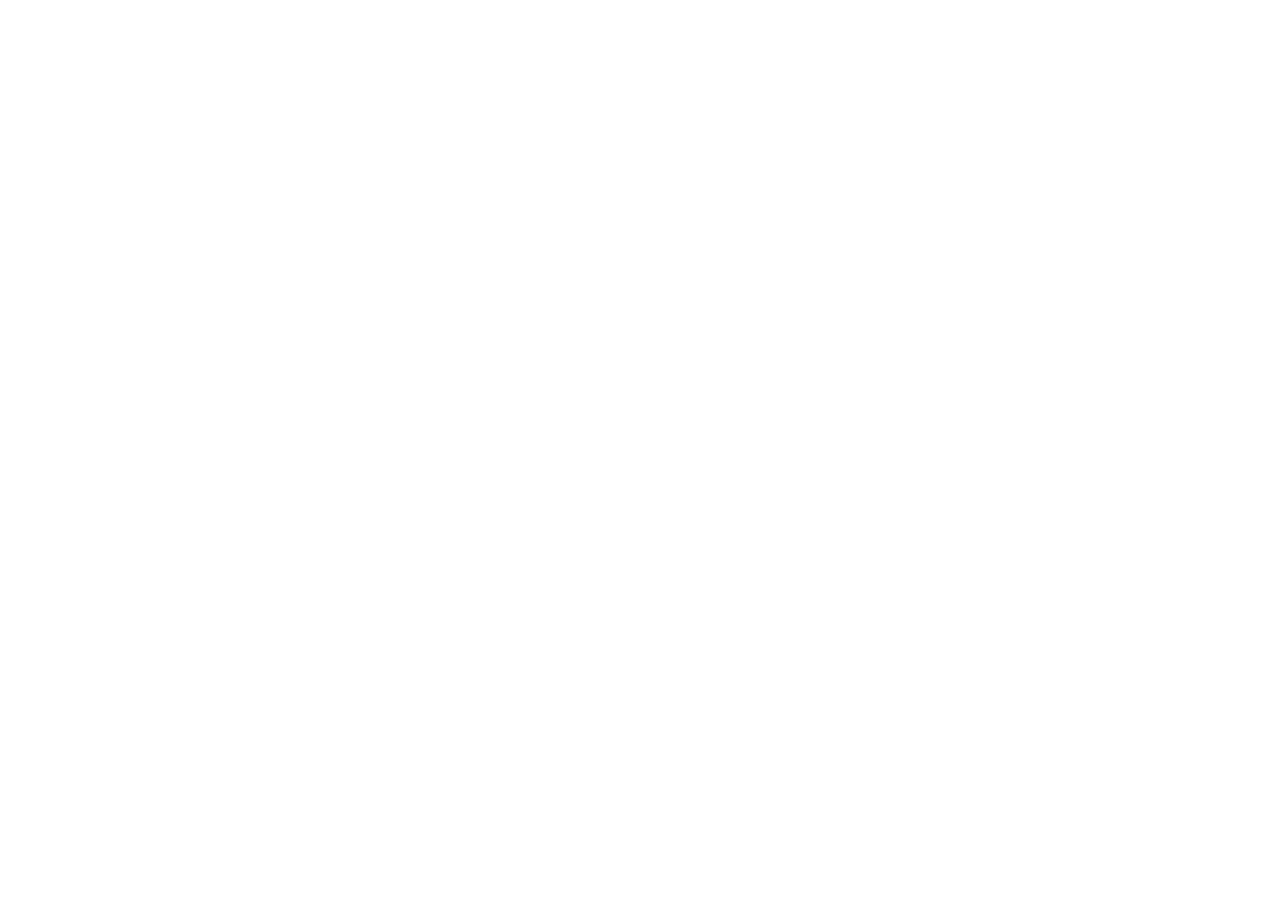
==== demo-preview/index.html @ 765f4ca0 "constructor: preview is the demo app itself with client data" ====
<!doctype html>
<html lang="ru">
  <head>
    <meta charset="UTF-8" />
    <meta name="viewport" content="width=device-width, initial-scale=1.0, viewport-fit=cover" />
    <meta name="theme-color" content="#f5e6d0" />
    <meta name="description" content="Онлайн-запись в салон красоты «Алиса» — услуги, цены и свободные слоты прямо с телефона." />
    <title>Алиса — салон красоты в Калуге · Онлайн-запись</title>
    <meta property="og:type" content="website" />
    <meta property="og:site_name" content="Алиса — салон красоты" />
    <meta property="og:title" content="Алиса — салон красоты в Калуге" />
    <meta property="og:description" content="Онлайн-запись прямо с телефона: услуги, цены и свободные слоты." />
    <meta property="og:image" content="https://beauty.clientslab.ru/og.jpg" />
    <meta property="og:image:width" content="1200" />
    <meta property="og:image:height" content="630" />
    <meta property="og:url" content="https://beauty.clientslab.ru/" />
    <meta name="twitter:card" content="summary_large_image" />
    <link rel="icon" type="image/png" href="/demo-preview/icon-512.png" />
    <link rel="apple-touch-icon" href="/demo-preview/icon-512.png" />
    <link rel="preconnect" href="https://fonts.googleapis.com" />
    <link rel="preconnect" href="https://fonts.gstatic.com" crossorigin />
    <link
      href="https://fonts.googleapis.com/css2?family=Inter:wght@400;500;600;700;800&family=JetBrains+Mono:wght@500;600&display=swap"
      rel="stylesheet"
    />
    <script type="module" crossorigin src="/demo-preview/assets/index-CuEymnKn.js"></script>
    <link rel="stylesheet" crossorigin href="/demo-preview/assets/index-CPeMVoyh.css">
  </head>
  <body>
    <div id="root"></div>
  </body>
</html>
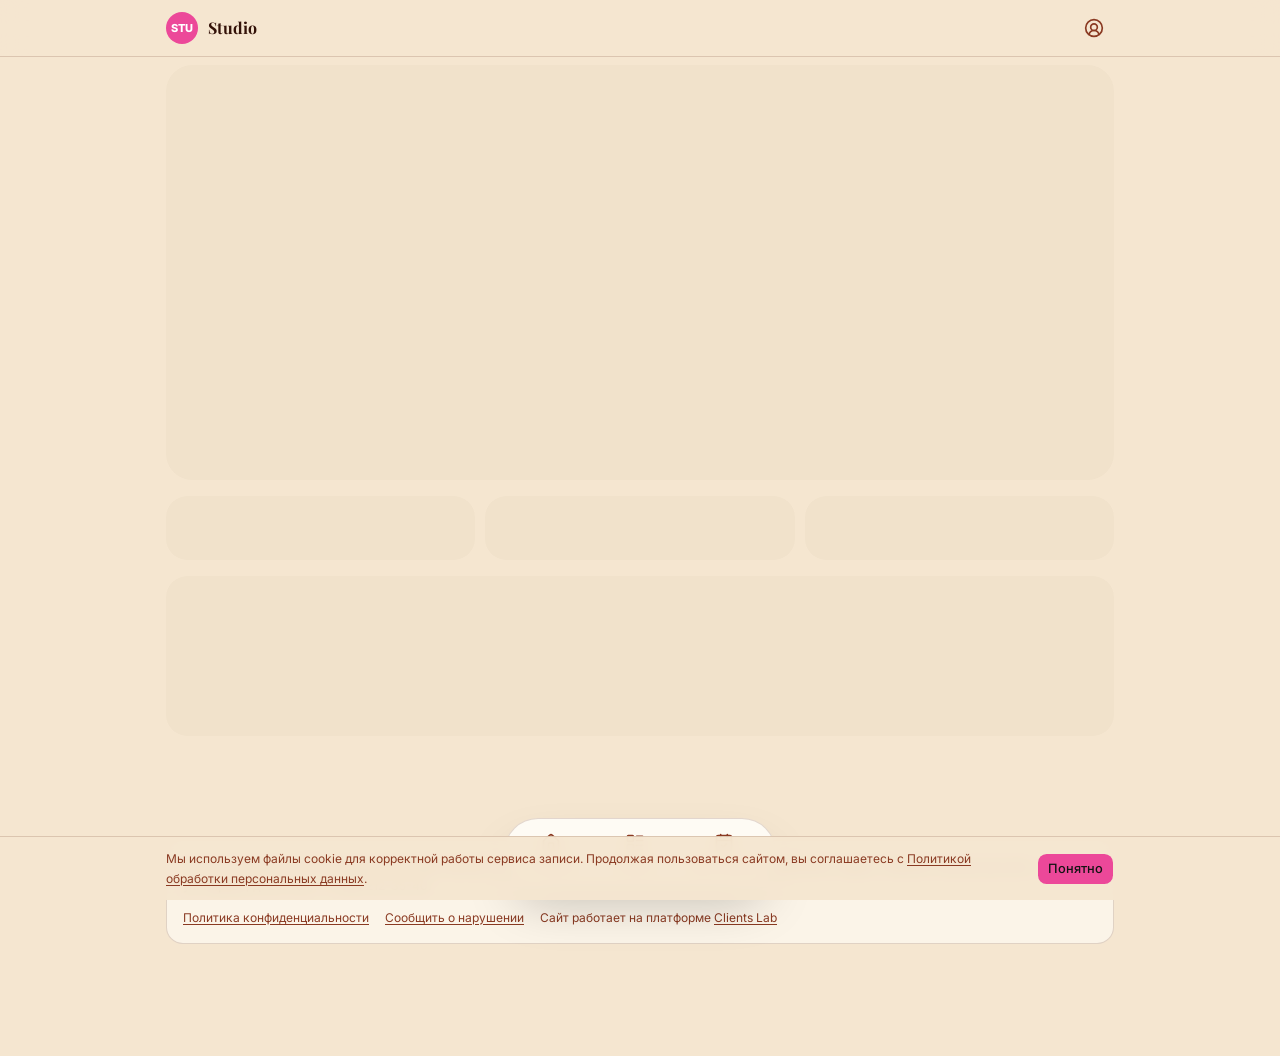
==== commit 00ee65d9: "demo preview: per-specialty copy and placeholder photos" ====
--- a/demo-preview/index.html
+++ b/demo-preview/index.html
@@ -23,7 +23,7 @@
       href="https://fonts.googleapis.com/css2?family=Inter:wght@400;500;600;700;800&family=JetBrains+Mono:wght@500;600&display=swap"
       rel="stylesheet"
     />
-    <script type="module" crossorigin src="/demo-preview/assets/index-CuEymnKn.js"></script>
+    <script type="module" crossorigin src="/demo-preview/assets/index-oTfKFsv4.js"></script>
     <link rel="stylesheet" crossorigin href="/demo-preview/assets/index-CPeMVoyh.css">
   </head>
   <body>
--- a/demo-preview/assets/index-CPeMVoyh.css
+++ b/demo-preview/assets/index-CPeMVoyh.css
@@ -0,0 +1 @@
+@layer properties{@supports (((-webkit-hyphens:none)) and (not (margin-trim:inline))) or ((-moz-orient:inline) and (not (color:rgb(from red r g b)))){:root,:host{--shimmer-angle:20deg}*,:before,:after,::backdrop{--tw-translate-x:0;--tw-translate-y:0;--tw-translate-z:0;--tw-rotate-x:initial;--tw-rotate-y:initial;--tw-rotate-z:initial;--tw-skew-x:initial;--tw-skew-y:initial;--tw-border-style:solid;--tw-gradient-position:initial;--tw-gradient-from:#0000;--tw-gradient-via:#0000;--tw-gradient-to:#0000;--tw-gradient-stops:initial;--tw-gradient-via-stops:initial;--tw-gradient-from-position:0%;--tw-gradient-via-position:50%;--tw-gradient-to-position:100%;--tw-leading:initial;--tw-font-weight:initial;--tw-tracking:initial;--tw-ordinal:initial;--tw-slashed-zero:initial;--tw-numeric-figure:initial;--tw-numeric-spacing:initial;--tw-numeric-fraction:initial;--tw-shadow:0 0 #0000;--tw-shadow-color:initial;--tw-shadow-alpha:100%;--tw-inset-shadow:0 0 #0000;--tw-inset-shadow-color:initial;--tw-inset-shadow-alpha:100%;--tw-ring-color:initial;--tw-ring-shadow:0 0 #0000;--tw-inset-ring-color:initial;--tw-inset-ring-shadow:0 0 #0000;--tw-ring-inset:initial;--tw-ring-offset-width:0px;--tw-ring-offset-color:#fff;--tw-ring-offset-shadow:0 0 #0000;--tw-outline-style:solid;--tw-blur:initial;--tw-brightness:initial;--tw-contrast:initial;--tw-grayscale:initial;--tw-hue-rotate:initial;--tw-invert:initial;--tw-opacity:initial;--tw-saturate:initial;--tw-sepia:initial;--tw-drop-shadow:initial;--tw-drop-shadow-color:initial;--tw-drop-shadow-alpha:100%;--tw-drop-shadow-size:initial;--tw-backdrop-blur:initial;--tw-backdrop-brightness:initial;--tw-backdrop-contrast:initial;--tw-backdrop-grayscale:initial;--tw-backdrop-hue-rotate:initial;--tw-backdrop-invert:initial;--tw-backdrop-opacity:initial;--tw-backdrop-saturate:initial;--tw-backdrop-sepia:initial;--tw-duration:initial;--tw-ease:initial;--tw-content:"";--tw-animation-delay:0s;--tw-animation-direction:normal;--tw-animation-duration:initial;--tw-animation-fill-mode:none;--tw-animation-iteration-count:1;--tw-enter-blur:0;--tw-enter-opacity:1;--tw-enter-rotate:0;--tw-enter-scale:1;--tw-enter-translate-x:0;--tw-enter-translate-y:0;--tw-exit-blur:0;--tw-exit-opacity:1;--tw-exit-rotate:0;--tw-exit-scale:1;--tw-exit-translate-x:0;--tw-exit-translate-y:0;--scroll-fade-t:0px;--scroll-fade-b:0px;--scroll-fade-s:0px;--scroll-fade-e:0px;--scroll-fade-mask:initial;--shimmer-image:initial;--shimmer-text-fill:initial}}}@layer theme{:root,:host{--font-mono:"JetBrains Mono", ui-monospace, "Cascadia Mono", monospace;--color-emerald-400:oklch(76.5% .177 163.223);--color-emerald-500:oklch(69.6% .17 162.48);--color-black:#000;--color-white:#fff;--spacing:.25rem;--container-xs:20rem;--container-sm:24rem;--container-lg:32rem;--text-xs:.75rem;--text-xs--line-height:calc(1 / .75);--text-sm:.875rem;--text-sm--line-height:calc(1.25 / .875);--text-base:1rem;--text-base--line-height: 1.5 ;--text-lg:1.125rem;--text-lg--line-height:calc(1.75 / 1.125);--text-2xl:1.5rem;--text-2xl--line-height:calc(2 / 1.5);--text-3xl:1.875rem;--text-3xl--line-height: 1.2 ;--font-weight-medium:500;--font-weight-semibold:600;--font-weight-bold:700;--font-weight-extrabold:800;--tracking-tight:-.025em;--tracking-wide:.025em;--leading-snug:1.375;--leading-relaxed:1.625;--radius-md:calc(var(--radius) * .8);--animate-spin:spin 1s linear infinite;--animate-pulse:pulse 2s cubic-bezier(.4, 0, .6, 1) infinite;--blur-xs:4px;--blur-md:12px;--blur-xl:24px;--default-transition-duration:.15s;--default-transition-timing-function:cubic-bezier(.4, 0, .2, 1);--default-font-family:"Inter Variable", ui-sans-serif, system-ui, -apple-system, sans-serif;--default-mono-font-family:"JetBrains Mono", ui-monospace, "Cascadia Mono", monospace;--color-popover:var(--popover)}}@layer base{*,:after,:before,::backdrop{box-sizing:border-box;border:0 solid;margin:0;padding:0}::file-selector-button{box-sizing:border-box;border:0 solid;margin:0;padding:0}html,:host{-webkit-text-size-adjust:100%;tab-size:4;line-height:1.5;font-family:var(--default-font-family,-apple-system, BlinkMacSystemFont, "Segoe UI", Roboto, "Helvetica Neue", "Noto Sans", Arial, sans-serif, "Apple Color Emoji", "Segoe UI Emoji", "Segoe UI Symbol", "Noto Color Emoji");font-feature-settings:var(--default-font-feature-settings,normal);font-variation-settings:var(--default-font-variation-settings,normal);-webkit-tap-highlight-color:transparent}hr{height:0;color:inherit;border-top-width:1px}abbr:where([title]){-webkit-text-decoration:underline dotted;text-decoration:underline dotted}h1,h2,h3,h4,h5,h6{font-size:inherit;font-weight:inherit}a{color:inherit;-webkit-text-decoration:inherit;text-decoration:inherit}b,strong{font-weight:bolder}code,kbd,samp,pre{font-family:var(--default-mono-font-family,ui-monospace, SFMono-Regular, Menlo, Monaco, Consolas, "Liberation Mono", "Courier New", monospace);font-feature-settings:var(--default-mono-font-feature-settings,normal);font-variation-settings:var(--default-mono-font-variation-settings,normal);font-size:1em}small{font-size:80%}sub,sup{vertical-align:baseline;font-size:75%;line-height:0;position:relative}sub{bottom:-.25em}sup{top:-.5em}table{text-indent:0;border-color:inherit;border-collapse:collapse}:-moz-focusring:where(:not(iframe)){outline:auto}progress{vertical-align:baseline}summary{display:list-item}ol,ul,menu{list-style:none}img,svg,video,canvas,audio,iframe,embed,object{vertical-align:middle;display:block}img,video{max-width:100%;height:auto}button,input,select,optgroup,textarea{font:inherit;font-feature-settings:inherit;font-variation-settings:inherit;letter-spacing:inherit;color:inherit;opacity:1;background-color:#0000;border-radius:0}::file-selector-button{font:inherit;font-feature-settings:inherit;font-variation-settings:inherit;letter-spacing:inherit;color:inherit;opacity:1;background-color:#0000;border-radius:0}:where(select:is([multiple],[size])) optgroup{font-weight:bolder}:where(select:is([multiple],[size])) optgroup option{padding-inline-start:20px}::file-selector-button{margin-inline-end:4px}::placeholder{opacity:1}@supports (not ((-webkit-appearance:-apple-pay-button))) or (contain-intrinsic-size:1px){::placeholder{color:currentColor}@supports (color:color-mix(in lab,red,red)){::placeholder{color:color-mix(in oklab,currentcolor 50%,transparent)}}}textarea{resize:vertical}::-webkit-search-decoration{-webkit-appearance:none}::-webkit-date-and-time-value{min-height:1lh;text-align:inherit}::-webkit-datetime-edit{display:inline-flex}::-webkit-datetime-edit-fields-wrapper{padding:0}::-webkit-datetime-edit{padding-block:0}::-webkit-datetime-edit-year-field{padding-block:0}::-webkit-datetime-edit-month-field{padding-block:0}::-webkit-datetime-edit-day-field{padding-block:0}::-webkit-datetime-edit-hour-field{padding-block:0}::-webkit-datetime-edit-minute-field{padding-block:0}::-webkit-datetime-edit-second-field{padding-block:0}::-webkit-datetime-edit-millisecond-field{padding-block:0}::-webkit-datetime-edit-meridiem-field{padding-block:0}::-webkit-calendar-picker-indicator{line-height:1}:-moz-ui-invalid{box-shadow:none}button,input:where([type=button],[type=reset],[type=submit]){appearance:button}::file-selector-button{appearance:button}::-webkit-inner-spin-button{height:auto}::-webkit-outer-spin-button{height:auto}[hidden]:where(:not([hidden=until-found])){display:none!important}*{border-color:var(--border);outline-color:var(--ring)}@supports (color:color-mix(in lab,red,red)){*{outline-color:color-mix(in oklab,var(--ring) 50%,transparent)}}html{color-scheme:light;scroll-behavior:smooth;font-family:Inter Variable,ui-sans-serif,system-ui,-apple-system,sans-serif}body{background-color:var(--background);color:var(--foreground);-webkit-font-smoothing:antialiased;-moz-osx-font-smoothing:grayscale}h1,h2,h3{font-family:Playfair Display,Georgia,serif}::selection{background:var(--primary)}@supports (color:color-mix(in lab,red,red)){::selection{background:color-mix(in oklab,var(--primary) 45%,transparent)}}}@layer components;@layer utilities{.\@container\/card-header{container:card-header/inline-size}.\@container{container-type:inline-size}.pointer-events-auto{pointer-events:auto}.pointer-events-none{pointer-events:none}.collapse{visibility:collapse}.invisible{visibility:hidden}.visible{visibility:visible}.sr-only{clip-path:inset(50%);white-space:nowrap;border-width:0;width:1px;height:1px;margin:-1px;padding:0;position:absolute;overflow:hidden}.not-sr-only{clip-path:none;white-space:normal;width:auto;height:auto;margin:0;padding:0;position:static;overflow:visible}.absolute{position:absolute}.fixed{position:fixed}.relative{position:relative}.static{position:static}.sticky{position:sticky}.inset-0{inset:0}.inset-x-0{inset-inline:0}.inset-x-4{inset-inline:calc(var(--spacing) * 4)}.top-0{top:0}.top-1\/2{top:50%}.top-2{top:calc(var(--spacing) * 2)}.right-2{right:calc(var(--spacing) * 2)}.bottom-0{bottom:0}.bottom-4{bottom:calc(var(--spacing) * 4)}.left-1\/2{left:50%}.isolate{isolation:isolate}.z-10{z-index:10}.z-40{z-index:40}.z-50{z-index:50}.col-span-2{grid-column:span 2/span 2}.col-start-2{grid-column-start:2}.row-span-2{grid-row:span 2/span 2}.row-start-1{grid-row-start:1}.container{width:100%}@media(min-width:40rem){.container{max-width:40rem}}@media(min-width:48rem){.container{max-width:48rem}}@media(min-width:64rem){.container{max-width:64rem}}@media(min-width:80rem){.container{max-width:80rem}}@media(min-width:96rem){.container{max-width:96rem}}.m-\(--drawer-inset\,0px\){margin:var(--drawer-inset,0px)}.-mx-1{margin-inline:calc(var(--spacing) * -1)}.-mx-4{margin-inline:calc(var(--spacing) * -4)}.mx-auto{margin-inline:auto}.my-1{margin-block:var(--spacing)}.mt-0\.5{margin-top:calc(var(--spacing) * .5)}.mt-1{margin-top:var(--spacing)}.mt-1\.5{margin-top:calc(var(--spacing) * 1.5)}.mt-2{margin-top:calc(var(--spacing) * 2)}.mt-2\.5{margin-top:calc(var(--spacing) * 2.5)}.mt-3{margin-top:calc(var(--spacing) * 3)}.mt-4{margin-top:calc(var(--spacing) * 4)}.mt-5{margin-top:calc(var(--spacing) * 5)}.mt-6{margin-top:calc(var(--spacing) * 6)}.mt-8{margin-top:calc(var(--spacing) * 8)}.mt-10{margin-top:calc(var(--spacing) * 10)}.mt-auto{margin-top:auto}.-mb-4{margin-bottom:calc(var(--spacing) * -4)}.mb-1\.5{margin-bottom:calc(var(--spacing) * 1.5)}.mb-3{margin-bottom:calc(var(--spacing) * 3)}.mb-4{margin-bottom:calc(var(--spacing) * 4)}.mb-5{margin-bottom:calc(var(--spacing) * 5)}.block{display:block}.contents{display:contents}.flex{display:flex}.flow-root{display:flow-root}.grid{display:grid}.hidden{display:none}.hidden\!{display:none!important}.inline{display:inline}.inline-block{display:inline-block}.inline-flex{display:inline-flex}.table{display:table}.table-caption{display:table-caption}.table-cell{display:table-cell}.table-column{display:table-column}.table-column-group{display:table-column-group}.table-footer-group{display:table-footer-group}.table-header-group{display:table-header-group}.table-row{display:table-row}.field-sizing-content{field-sizing:content}.aspect-\[4\/3\]{aspect-ratio:4/3}.aspect-\[16\/10\]{aspect-ratio:16/10}.size-1\.5{width:calc(var(--spacing) * 1.5);height:calc(var(--spacing) * 1.5)}.size-3{width:calc(var(--spacing) * 3);height:calc(var(--spacing) * 3)}.size-3\.5{width:calc(var(--spacing) * 3.5);height:calc(var(--spacing) * 3.5)}.size-4{width:calc(var(--spacing) * 4);height:calc(var(--spacing) * 4)}.size-4\.5{width:calc(var(--spacing) * 4.5);height:calc(var(--spacing) * 4.5)}.size-5{width:calc(var(--spacing) * 5);height:calc(var(--spacing) * 5)}.size-6{width:calc(var(--spacing) * 6);height:calc(var(--spacing) * 6)}.size-8{width:calc(var(--spacing) * 8);height:calc(var(--spacing) * 8)}.size-10{width:calc(var(--spacing) * 10);height:calc(var(--spacing) * 10)}.size-12{width:calc(var(--spacing) * 12);height:calc(var(--spacing) * 12)}.size-14{width:calc(var(--spacing) * 14);height:calc(var(--spacing) * 14)}.h-\(--drawer-content-height\){height:var(--drawer-content-height)}.h-1{height:var(--spacing)}.h-3\.5{height:calc(var(--spacing) * 3.5)}.h-5{height:calc(var(--spacing) * 5)}.h-6{height:calc(var(--spacing) * 6)}.h-8{height:calc(var(--spacing) * 8)}.h-10{height:calc(var(--spacing) * 10)}.h-12{height:calc(var(--spacing) * 12)}.h-14{height:calc(var(--spacing) * 14)}.h-16{height:calc(var(--spacing) * 16)}.h-24{height:calc(var(--spacing) * 24)}.h-40{height:calc(var(--spacing) * 40)}.h-64{height:calc(var(--spacing) * 64)}.h-\[calc\(100\%-1px\)\]{height:calc(100% - 1px)}.h-px{height:1px}.max-h-\(--available-height\){max-height:var(--available-height)}.max-h-\(--drawer-content-max-height\,none\){max-height:var(--drawer-content-max-height,none)}.min-h-0{min-height:0}.min-h-16{min-height:calc(var(--spacing) * 16)}.min-h-dvh{min-height:100dvh}.w-\(--anchor-width\){width:var(--anchor-width)}.w-\(--drawer-content-width\,auto\){width:var(--drawer-content-width,auto)}.w-3\/4{width:75%}.w-28{width:calc(var(--spacing) * 28)}.w-fit{width:fit-content}.w-full{width:100%}.max-w-\[560px\]{max-width:560px}.max-w-\[760px\]{max-width:760px}.max-w-\[980px\]{max-width:980px}.max-w-\[1280px\]{max-width:1280px}.max-w-\[calc\(100\%-2rem\)\]{max-width:calc(100% - 2rem)}.max-w-lg{max-width:var(--container-lg)}.max-w-sm{max-width:var(--container-sm)}.max-w-xs{max-width:var(--container-xs)}.min-w-0{min-width:0}.min-w-14{min-width:calc(var(--spacing) * 14)}.min-w-20{min-width:calc(var(--spacing) * 20)}.min-w-36{min-width:calc(var(--spacing) * 36)}.min-w-40{min-width:calc(var(--spacing) * 40)}.flex-1{flex:1}.shrink-0{flex-shrink:0}.origin-\(--transform-origin\){transform-origin:var(--transform-origin)}.-translate-x-1\/2{--tw-translate-x: -50% ;translate:var(--tw-translate-x) var(--tw-translate-y)}.-translate-y-1\/2{--tw-translate-y: -50% ;translate:var(--tw-translate-x) var(--tw-translate-y)}.transform{transform:var(--tw-rotate-x,) var(--tw-rotate-y,) var(--tw-rotate-z,) var(--tw-skew-x,) var(--tw-skew-y,)}.transform\!{transform:var(--tw-rotate-x,) var(--tw-rotate-y,) var(--tw-rotate-z,) var(--tw-skew-x,) var(--tw-skew-y,)!important}.transform-\[translate3d\(var\(--translate-x\,0px\)\,var\(--translate-y\,0px\)\,0\)_scale\(var\(--stack-scale\)\)\]{transform:translate3d(var(--translate-x,0px),var(--translate-y,0px),0) scale(var(--stack-scale))}.animate-pulse{animation:var(--animate-pulse)}.animate-spin{animation:var(--animate-spin)}.cursor-default{cursor:default}.cursor-grab{cursor:grab}.cursor-not-allowed{cursor:not-allowed}.cursor-pointer{cursor:pointer}.resize{resize:both}.scroll-my-1{scroll-margin-block:var(--spacing)}.\[scrollbar-width\:none\]{scrollbar-width:none}.auto-rows-min{grid-auto-rows:min-content}.grid-cols-2{grid-template-columns:repeat(2,minmax(0,1fr))}.grid-cols-3{grid-template-columns:repeat(3,minmax(0,1fr))}.grid-cols-4{grid-template-columns:repeat(4,minmax(0,1fr))}.flex-col{flex-direction:column}.flex-col-reverse{flex-direction:column-reverse}.flex-wrap{flex-wrap:wrap}.place-items-center{place-items:center}.items-center{align-items:center}.items-end{align-items:flex-end}.items-start{align-items:flex-start}.justify-between{justify-content:space-between}.justify-center{justify-content:center}.gap-\(--card-spacing\){gap:var(--card-spacing)}.gap-0\.5{gap:calc(var(--spacing) * .5)}.gap-1{gap:var(--spacing)}.gap-1\.5{gap:calc(var(--spacing) * 1.5)}.gap-2{gap:calc(var(--spacing) * 2)}.gap-2\.5{gap:calc(var(--spacing) * 2.5)}.gap-3{gap:calc(var(--spacing) * 3)}.gap-3\.5{gap:calc(var(--spacing) * 3.5)}.gap-4{gap:calc(var(--spacing) * 4)}.gap-5{gap:calc(var(--spacing) * 5)}.gap-6{gap:calc(var(--spacing) * 6)}.gap-x-4{column-gap:calc(var(--spacing) * 4)}.gap-y-2{row-gap:calc(var(--spacing) * 2)}.self-start{align-self:flex-start}.justify-self-end{justify-self:flex-end}.truncate{text-overflow:ellipsis;white-space:nowrap;overflow:hidden}.overflow-hidden{overflow:hidden}.overflow-x-auto{overflow-x:auto}.overflow-x-hidden{overflow-x:hidden}.overflow-y-auto{overflow-y:auto}.overscroll-contain{overscroll-behavior:contain}.rounded-2xl{border-radius:calc(var(--radius) * 1.8)}.rounded-3xl{border-radius:calc(var(--radius) * 2.2)}.rounded-4xl{border-radius:calc(var(--radius) * 2.6)}.rounded-\[inherit\]{border-radius:inherit}.rounded-\[min\(var\(--radius-md\)\,10px\)\]{border-radius:min(var(--radius-md),10px)}.rounded-\[min\(var\(--radius-md\)\,12px\)\]{border-radius:min(var(--radius-md),12px)}.rounded-full{border-radius:3.40282e38px}.rounded-lg{border-radius:var(--radius)}.rounded-md{border-radius:calc(var(--radius) * .8)}.rounded-none{border-radius:0}.rounded-xl{border-radius:calc(var(--radius) * 1.4)}.rounded-t-2xl{border-top-left-radius:calc(var(--radius) * 1.8);border-top-right-radius:calc(var(--radius) * 1.8)}.rounded-t-xl{border-top-left-radius:calc(var(--radius) * 1.4);border-top-right-radius:calc(var(--radius) * 1.4)}.rounded-b-xl{border-bottom-right-radius:calc(var(--radius) * 1.4);border-bottom-left-radius:calc(var(--radius) * 1.4)}.border{border-style:var(--tw-border-style);border-width:1px}.border-t{border-top-style:var(--tw-border-style);border-top-width:1px}.border-b{border-bottom-style:var(--tw-border-style);border-bottom-width:1px}.border-dashed{--tw-border-style:dashed;border-style:dashed}.border-border,.border-border\/60{border-color:var(--border)}@supports (color:color-mix(in lab,red,red)){.border-border\/60{border-color:color-mix(in oklab,var(--border) 60%,transparent)}}.border-destructive\/40{border-color:var(--destructive)}@supports (color:color-mix(in lab,red,red)){.border-destructive\/40{border-color:color-mix(in oklab,var(--destructive) 40%,transparent)}}.border-input{border-color:var(--input)}.border-primary,.border-primary\/30{border-color:var(--primary)}@supports (color:color-mix(in lab,red,red)){.border-primary\/30{border-color:color-mix(in oklab,var(--primary) 30%,transparent)}}.border-transparent{border-color:#0000}.bg-\[\#050505\]{background-color:#050505}.bg-background,.bg-background\/85{background-color:var(--background)}@supports (color:color-mix(in lab,red,red)){.bg-background\/85{background-color:color-mix(in oklab,var(--background) 85%,transparent)}}.bg-background\/95{background-color:var(--background)}@supports (color:color-mix(in lab,red,red)){.bg-background\/95{background-color:color-mix(in oklab,var(--background) 95%,transparent)}}.bg-black\/10{background-color:#0000001a}@supports (color:color-mix(in lab,red,red)){.bg-black\/10{background-color:color-mix(in oklab,var(--color-black) 10%,transparent)}}.bg-black\/50{background-color:#00000080}@supports (color:color-mix(in lab,red,red)){.bg-black\/50{background-color:color-mix(in oklab,var(--color-black) 50%,transparent)}}.bg-border{background-color:var(--border)}.bg-card,.bg-card\/60{background-color:var(--card)}@supports (color:color-mix(in lab,red,red)){.bg-card\/60{background-color:color-mix(in oklab,var(--card) 60%,transparent)}}.bg-destructive\/10{background-color:var(--destructive)}@supports (color:color-mix(in lab,red,red)){.bg-destructive\/10{background-color:color-mix(in oklab,var(--destructive) 10%,transparent)}}.bg-destructive\/15{background-color:var(--destructive)}@supports (color:color-mix(in lab,red,red)){.bg-destructive\/15{background-color:color-mix(in oklab,var(--destructive) 15%,transparent)}}.bg-emerald-500\/15{background-color:#00bb7f26}@supports (color:color-mix(in lab,red,red)){.bg-emerald-500\/15{background-color:color-mix(in oklab,var(--color-emerald-500) 15%,transparent)}}.bg-muted,.bg-muted\/50{background-color:var(--muted)}@supports (color:color-mix(in lab,red,red)){.bg-muted\/50{background-color:color-mix(in oklab,var(--muted) 50%,transparent)}}.bg-popover,.bg-popover\/90{background-color:var(--popover)}@supports (color:color-mix(in lab,red,red)){.bg-popover\/90{background-color:color-mix(in oklab,var(--popover) 90%,transparent)}}.bg-primary,.bg-primary\/10{background-color:var(--primary)}@supports (color:color-mix(in lab,red,red)){.bg-primary\/10{background-color:color-mix(in oklab,var(--primary) 10%,transparent)}}.bg-primary\/15{background-color:var(--primary)}@supports (color:color-mix(in lab,red,red)){.bg-primary\/15{background-color:color-mix(in oklab,var(--primary) 15%,transparent)}}.bg-secondary{background-color:var(--secondary)}.bg-transparent{background-color:#0000}.bg-gradient-to-br{--tw-gradient-position:to bottom right in oklab;background-image:linear-gradient(var(--tw-gradient-stops))}.from-\[\#ecdcc2\]{--tw-gradient-from:#ecdcc2;--tw-gradient-stops:var(--tw-gradient-via-stops,var(--tw-gradient-position), var(--tw-gradient-from) var(--tw-gradient-from-position), var(--tw-gradient-to) var(--tw-gradient-to-position))}.via-\[\#e7d3b4\]{--tw-gradient-via:#e7d3b4;--tw-gradient-via-stops:var(--tw-gradient-position), var(--tw-gradient-from) var(--tw-gradient-from-position), var(--tw-gradient-via) var(--tw-gradient-via-position), var(--tw-gradient-to) var(--tw-gradient-to-position);--tw-gradient-stops:var(--tw-gradient-via-stops)}.to-\[\#e2ccb0\]{--tw-gradient-to:#e2ccb0;--tw-gradient-stops:var(--tw-gradient-via-stops,var(--tw-gradient-position), var(--tw-gradient-from) var(--tw-gradient-from-position), var(--tw-gradient-to) var(--tw-gradient-to-position))}.bg-clip-padding{background-clip:padding-box}.object-cover{object-fit:cover}.p-\(--card-spacing\){padding:var(--card-spacing)}.p-1{padding:var(--spacing)}.p-1\.5{padding:calc(var(--spacing) * 1.5)}.p-3{padding:calc(var(--spacing) * 3)}.p-4{padding:calc(var(--spacing) * 4)}.p-5{padding:calc(var(--spacing) * 5)}.p-6{padding:calc(var(--spacing) * 6)}.p-8{padding:calc(var(--spacing) * 8)}.p-\[3px\]{padding:3px}.px-\(--card-spacing\){padding-inline:var(--card-spacing)}.px-1\.5{padding-inline:calc(var(--spacing) * 1.5)}.px-2{padding-inline:calc(var(--spacing) * 2)}.px-2\.5{padding-inline:calc(var(--spacing) * 2.5)}.px-3{padding-inline:calc(var(--spacing) * 3)}.px-4{padding-inline:calc(var(--spacing) * 4)}.px-5{padding-inline:calc(var(--spacing) * 5)}.py-\(--card-spacing\){padding-block:var(--card-spacing)}.py-0\.5{padding-block:calc(var(--spacing) * .5)}.py-1{padding-block:var(--spacing)}.py-1\.5{padding-block:calc(var(--spacing) * 1.5)}.py-2{padding-block:calc(var(--spacing) * 2)}.py-2\.5{padding-block:calc(var(--spacing) * 2.5)}.py-3{padding-block:calc(var(--spacing) * 3)}.py-4{padding-block:calc(var(--spacing) * 4)}.py-6{padding-block:calc(var(--spacing) * 6)}.py-8{padding-block:calc(var(--spacing) * 8)}.py-24{padding-block:calc(var(--spacing) * 24)}.pt-0{padding-top:0}.pt-1{padding-top:var(--spacing)}.pt-2{padding-top:calc(var(--spacing) * 2)}.pt-2\.5{padding-top:calc(var(--spacing) * 2.5)}.pt-3{padding-top:calc(var(--spacing) * 3)}.pt-4{padding-top:calc(var(--spacing) * 4)}.pr-2{padding-right:calc(var(--spacing) * 2)}.pr-8{padding-right:calc(var(--spacing) * 8)}.pb-0{padding-bottom:0}.pb-1{padding-bottom:var(--spacing)}.pb-2{padding-bottom:calc(var(--spacing) * 2)}.pb-8{padding-bottom:calc(var(--spacing) * 8)}.pb-16{padding-bottom:calc(var(--spacing) * 16)}.pb-28{padding-bottom:calc(var(--spacing) * 28)}.pb-\[max\(0\.75rem\,env\(safe-area-inset-bottom\)\)\]{padding-bottom:max(.75rem,env(safe-area-inset-bottom))}.pb-\[max\(1rem\,env\(safe-area-inset-bottom\)\)\]{padding-bottom:max(1rem,env(safe-area-inset-bottom))}.pl-1\.5{padding-left:calc(var(--spacing) * 1.5)}.pl-2\.5{padding-left:calc(var(--spacing) * 2.5)}.text-center{text-align:center}.text-left{text-align:left}.text-right{text-align:right}.font-heading{font-family:Playfair Display,Georgia,serif}.text-2xl{font-size:var(--text-2xl);line-height:var(--tw-leading,var(--text-2xl--line-height))}.text-3xl{font-size:var(--text-3xl);line-height:var(--tw-leading,var(--text-3xl--line-height))}.text-base{font-size:var(--text-base);line-height:var(--tw-leading,var(--text-base--line-height))}.text-lg{font-size:var(--text-lg);line-height:var(--tw-leading,var(--text-lg--line-height))}.text-sm{font-size:var(--text-sm);line-height:var(--tw-leading,var(--text-sm--line-height))}.text-xs{font-size:var(--text-xs);line-height:var(--tw-leading,var(--text-xs--line-height))}.text-\[0\.8rem\]{font-size:.8rem}.text-\[11px\]{font-size:11px}.leading-\[1\.12\]{--tw-leading:1.12;line-height:1.12}.leading-none{--tw-leading:1;line-height:1}.leading-relaxed{--tw-leading:var(--leading-relaxed);line-height:var(--leading-relaxed)}.leading-snug{--tw-leading:var(--leading-snug);line-height:var(--leading-snug)}.font-bold{--tw-font-weight:var(--font-weight-bold);font-weight:var(--font-weight-bold)}.font-extrabold{--tw-font-weight:var(--font-weight-extrabold);font-weight:var(--font-weight-extrabold)}.font-medium{--tw-font-weight:var(--font-weight-medium);font-weight:var(--font-weight-medium)}.font-semibold{--tw-font-weight:var(--font-weight-semibold);font-weight:var(--font-weight-semibold)}.tracking-tight{--tw-tracking:var(--tracking-tight);letter-spacing:var(--tracking-tight)}.tracking-wide{--tw-tracking:var(--tracking-wide);letter-spacing:var(--tracking-wide)}.text-balance{text-wrap:balance}.whitespace-nowrap{white-space:nowrap}.text-card-foreground{color:var(--card-foreground)}.text-destructive{color:var(--destructive)}.text-emerald-400{color:var(--color-emerald-400)}.text-foreground,.text-foreground\/60{color:var(--foreground)}@supports (color:color-mix(in lab,red,red)){.text-foreground\/60{color:color-mix(in oklab,var(--foreground) 60%,transparent)}}.text-muted-foreground{color:var(--muted-foreground)}.text-popover-foreground{color:var(--popover-foreground)}.text-primary{color:var(--primary)}.text-primary-foreground{color:var(--primary-foreground)}.text-secondary-foreground{color:var(--secondary-foreground)}.text-white{color:var(--color-white)}.capitalize{text-transform:capitalize}.lowercase{text-transform:lowercase}.normal-case{text-transform:none}.uppercase{text-transform:uppercase}.italic{font-style:italic}.diagonal-fractions{--tw-numeric-fraction:diagonal-fractions;font-variant-numeric:var(--tw-ordinal,) var(--tw-slashed-zero,) var(--tw-numeric-figure,) var(--tw-numeric-spacing,) var(--tw-numeric-fraction,)}.lining-nums{--tw-numeric-figure:lining-nums;font-variant-numeric:var(--tw-ordinal,) var(--tw-slashed-zero,) var(--tw-numeric-figure,) var(--tw-numeric-spacing,) var(--tw-numeric-fraction,)}.proportional-nums{--tw-numeric-spacing:proportional-nums;font-variant-numeric:var(--tw-ordinal,) var(--tw-slashed-zero,) var(--tw-numeric-figure,) var(--tw-numeric-spacing,) var(--tw-numeric-fraction,)}.line-through{text-decoration-line:line-through}.no-underline{text-decoration-line:none}.underline{text-decoration-line:underline}.underline-offset-2{text-underline-offset:2px}.underline-offset-4{text-underline-offset:4px}.antialiased{-webkit-font-smoothing:antialiased;-moz-osx-font-smoothing:grayscale}.accent-primary{accent-color:var(--primary)}.opacity-50{opacity:.5}.opacity-80{opacity:.8}.opacity-\[max\(var\(--drawer-overlay-min-opacity\,0\)\,calc\(1-var\(--drawer-swipe-progress\)\)\)\]{opacity:max(var(--drawer-overlay-min-opacity,0),calc(1 - var(--drawer-swipe-progress)))}.shadow{--tw-shadow:0 1px 3px 0 var(--tw-shadow-color,#0000001a), 0 1px 2px -1px var(--tw-shadow-color,#0000001a);box-shadow:var(--tw-inset-shadow),var(--tw-inset-ring-shadow),var(--tw-ring-offset-shadow),var(--tw-ring-shadow),var(--tw-shadow)}.shadow-2xl{--tw-shadow:0 25px 50px -12px var(--tw-shadow-color,#00000040);box-shadow:var(--tw-inset-shadow),var(--tw-inset-ring-shadow),var(--tw-ring-offset-shadow),var(--tw-ring-shadow),var(--tw-shadow)}.shadow-md{--tw-shadow:0 4px 6px -1px var(--tw-shadow-color,#0000001a), 0 2px 4px -2px var(--tw-shadow-color,#0000001a);box-shadow:var(--tw-inset-shadow),var(--tw-inset-ring-shadow),var(--tw-ring-offset-shadow),var(--tw-ring-shadow),var(--tw-shadow)}.ring-0{--tw-ring-shadow:var(--tw-ring-inset,) 0 0 0 calc(0px + var(--tw-ring-offset-width)) var(--tw-ring-color,currentcolor);box-shadow:var(--tw-inset-shadow),var(--tw-inset-ring-shadow),var(--tw-ring-offset-shadow),var(--tw-ring-shadow),var(--tw-shadow)}.ring-1{--tw-ring-shadow:var(--tw-ring-inset,) 0 0 0 calc(1px + var(--tw-ring-offset-width)) var(--tw-ring-color,currentcolor);box-shadow:var(--tw-inset-shadow),var(--tw-inset-ring-shadow),var(--tw-ring-offset-shadow),var(--tw-ring-shadow),var(--tw-shadow)}.ring-foreground\/10{--tw-ring-color:var(--foreground)}@supports (color:color-mix(in lab,red,red)){.ring-foreground\/10{--tw-ring-color:color-mix(in oklab, var(--foreground) 10%, transparent)}}.outline-hidden{--tw-outline-style:none;outline-style:none}@media(forced-colors:active){.outline-hidden{outline-offset:2px;outline:2px solid #0000}}.outline{outline-style:var(--tw-outline-style);outline-width:1px}.blur{--tw-blur:blur(8px);filter:var(--tw-blur,) var(--tw-brightness,) var(--tw-contrast,) var(--tw-grayscale,) var(--tw-hue-rotate,) var(--tw-invert,) var(--tw-saturate,) var(--tw-sepia,) var(--tw-drop-shadow,)}.filter{filter:var(--tw-blur,) var(--tw-brightness,) var(--tw-contrast,) var(--tw-grayscale,) var(--tw-hue-rotate,) var(--tw-invert,) var(--tw-saturate,) var(--tw-sepia,) var(--tw-drop-shadow,)}.filter\!{filter:var(--tw-blur,) var(--tw-brightness,) var(--tw-contrast,) var(--tw-grayscale,) var(--tw-hue-rotate,) var(--tw-invert,) var(--tw-saturate,) var(--tw-sepia,) var(--tw-drop-shadow,)!important}.backdrop-blur{--tw-backdrop-blur:blur(8px);-webkit-backdrop-filter:var(--tw-backdrop-blur,) var(--tw-backdrop-brightness,) var(--tw-backdrop-contrast,) var(--tw-backdrop-grayscale,) var(--tw-backdrop-hue-rotate,) var(--tw-backdrop-invert,) var(--tw-backdrop-opacity,) var(--tw-backdrop-saturate,) var(--tw-backdrop-sepia,);backdrop-filter:var(--tw-backdrop-blur,) var(--tw-backdrop-brightness,) var(--tw-backdrop-contrast,) var(--tw-backdrop-grayscale,) var(--tw-backdrop-hue-rotate,) var(--tw-backdrop-invert,) var(--tw-backdrop-opacity,) var(--tw-backdrop-saturate,) var(--tw-backdrop-sepia,)}.backdrop-blur-md{--tw-backdrop-blur:blur(var(--blur-md));-webkit-backdrop-filter:var(--tw-backdrop-blur,) var(--tw-backdrop-brightness,) var(--tw-backdrop-contrast,) var(--tw-backdrop-grayscale,) var(--tw-backdrop-hue-rotate,) var(--tw-backdrop-invert,) var(--tw-backdrop-opacity,) var(--tw-backdrop-saturate,) var(--tw-backdrop-sepia,);backdrop-filter:var(--tw-backdrop-blur,) var(--tw-backdrop-brightness,) var(--tw-backdrop-contrast,) var(--tw-backdrop-grayscale,) var(--tw-backdrop-hue-rotate,) var(--tw-backdrop-invert,) var(--tw-backdrop-opacity,) var(--tw-backdrop-saturate,) var(--tw-backdrop-sepia,)}.backdrop-blur-xl{--tw-backdrop-blur:blur(var(--blur-xl));-webkit-backdrop-filter:var(--tw-backdrop-blur,) var(--tw-backdrop-brightness,) var(--tw-backdrop-contrast,) var(--tw-backdrop-grayscale,) var(--tw-backdrop-hue-rotate,) var(--tw-backdrop-invert,) var(--tw-backdrop-opacity,) var(--tw-backdrop-saturate,) var(--tw-backdrop-sepia,);backdrop-filter:var(--tw-backdrop-blur,) var(--tw-backdrop-brightness,) var(--tw-backdrop-contrast,) var(--tw-backdrop-grayscale,) var(--tw-backdrop-hue-rotate,) var(--tw-backdrop-invert,) var(--tw-backdrop-opacity,) var(--tw-backdrop-saturate,) var(--tw-backdrop-sepia,)}.transition{transition-property:color,background-color,border-color,outline-color,text-decoration-color,fill,stroke,--tw-gradient-from,--tw-gradient-via,--tw-gradient-to,opacity,box-shadow,transform,translate,scale,rotate,filter,-webkit-backdrop-filter,backdrop-filter,display,content-visibility,overlay,pointer-events;transition-timing-function:var(--tw-ease,var(--default-transition-timing-function));transition-duration:var(--tw-duration,var(--default-transition-duration))}.transition-\[transform\,height\,opacity\,filter\]{transition-property:transform,height,opacity,filter;transition-timing-function:var(--tw-ease,var(--default-transition-timing-function));transition-duration:var(--tw-duration,var(--default-transition-duration))}.transition-all{transition-property:all;transition-timing-function:var(--tw-ease,var(--default-transition-timing-function));transition-duration:var(--tw-duration,var(--default-transition-duration))}.transition-colors{transition-property:color,background-color,border-color,outline-color,text-decoration-color,fill,stroke,--tw-gradient-from,--tw-gradient-via,--tw-gradient-to;transition-timing-function:var(--tw-ease,var(--default-transition-timing-function));transition-duration:var(--tw-duration,var(--default-transition-duration))}.transition-opacity{transition-property:opacity;transition-timing-function:var(--tw-ease,var(--default-transition-timing-function));transition-duration:var(--tw-duration,var(--default-transition-duration))}.transition-transform{transition-property:transform,translate,scale,rotate;transition-timing-function:var(--tw-ease,var(--default-transition-timing-function));transition-duration:var(--tw-duration,var(--default-transition-duration))}.duration-100{--tw-duration:.1s;transition-duration:.1s}.duration-200{--tw-duration:.2s;transition-duration:.2s}.duration-300{--tw-duration:.3s;transition-duration:.3s}.duration-450{--tw-duration:.45s;transition-duration:.45s}.ease-\[cubic-bezier\(0\.22\,1\,0\.36\,1\)\]{--tw-ease:cubic-bezier(.22,1,.36,1);transition-timing-function:cubic-bezier(.22,1,.36,1)}.ease-\[cubic-bezier\(0\.32\,0\.72\,0\,1\)\]{--tw-ease:cubic-bezier(.32,.72,0,1);transition-timing-function:cubic-bezier(.32,.72,0,1)}.ease-\[cubic-bezier\(0\.45\,1\.005\,0\,1\.005\)\]{--tw-ease:cubic-bezier(.45,1.005,0,1.005);transition-timing-function:cubic-bezier(.45,1.005,0,1.005)}.will-change-transform{will-change:transform}.outline-none{--tw-outline-style:none;outline-style:none}.select-none{-webkit-user-select:none;user-select:none}.select-text{-webkit-user-select:text;user-select:text}.\[--bleed\:3rem\]{--bleed:3rem}.\[--card-spacing\:--spacing\(4\)\]{--card-spacing:calc(var(--spacing) * 4)}.\[--drawer-content-height\:var\(--drawer-height\,auto\)\]{--drawer-content-height:var(--drawer-height,auto)}.\[--peek\:1rem\]{--peek:1rem}.\[--stack-height\:var\(--drawer-frontmost-height\,var\(--drawer-height\,0px\)\)\]{--stack-height:var(--drawer-frontmost-height,var(--drawer-height,0px))}.\[--stack-peek-offset\:max\(0px\,calc\(\(var\(--nested-drawers\)-var\(--stack-progress\)\)\*var\(--peek\)\)\)\]{--stack-peek-offset:max(0px, calc((var(--nested-drawers) - var(--stack-progress)) * var(--peek)))}.\[--stack-progress\:clamp\(0\,var\(--drawer-swipe-progress\)\,1\)\]{--stack-progress:clamp(0, var(--drawer-swipe-progress), 1)}.\[--stack-scale-base\:max\(0\,calc\(1-\(var\(--nested-drawers\)\*var\(--stack-step\)\)\)\)\]{--stack-scale-base:max(0, calc(1 - (var(--nested-drawers) * var(--stack-step))))}.\[--stack-scale\:clamp\(0\,calc\(var\(--stack-scale-base\)\+\(var\(--stack-step\)\*var\(--stack-progress\)\)\)\,1\)\]{--stack-scale:clamp(0, calc(var(--stack-scale-base) + (var(--stack-step) * var(--stack-progress))), 1)}.\[--stack-shrink\:calc\(1-var\(--stack-scale\)\)\]{--stack-shrink:calc(1 - var(--stack-scale))}.\[--stack-step\:0\.05\]{--stack-step:.05}.\[interpolate-size\:allow-keywords\]{interpolate-size:allow-keywords}.paused{animation-play-state:paused}.running{animation-play-state:running}.zoom-in{--tw-enter-scale:0}@media(hover:hover){.group-hover\:scale-\[1\.03\]:is(:where(.group):hover *){scale:1.03}}.group-has-\[\:focus-visible\]\/field-label\:border-transparent:is(:where(.group\/field-label):has(:focus-visible) *){border-color:#0000}.group-has-\[\:focus-visible\]\/field-label\:ring-0:is(:where(.group\/field-label):has(:focus-visible) *){--tw-ring-shadow:var(--tw-ring-inset,) 0 0 0 calc(0px + var(--tw-ring-offset-width)) var(--tw-ring-color,currentcolor);box-shadow:var(--tw-inset-shadow),var(--tw-inset-ring-shadow),var(--tw-ring-offset-shadow),var(--tw-ring-shadow),var(--tw-shadow)}.group-data-nested-drawer-open\/drawer-popup\:opacity-0:is(:where(.group\/drawer-popup)[data-nested-drawer-open] *){opacity:0}.group-data-nested-drawer-swiping\/drawer-popup\:opacity-100:is(:where(.group\/drawer-popup)[data-nested-drawer-swiping] *){opacity:1}.group-data-swiping\/drawer-popup\:select-none:is(:where(.group\/drawer-popup)[data-swiping] *){-webkit-user-select:none;user-select:none}.group-data-\[disabled\=true\]\:pointer-events-none:is(:where(.group)[data-disabled=true] *){pointer-events:none}.group-data-\[disabled\=true\]\:opacity-50:is(:where(.group)[data-disabled=true] *){opacity:.5}.group-data-\[size\=default\]\/switch\:size-4:is(:where(.group\/switch)[data-size=default] *){width:calc(var(--spacing) * 4);height:calc(var(--spacing) * 4)}.group-data-\[size\=sm\]\/card\:text-sm:is(:where(.group\/card)[data-size=sm] *){font-size:var(--text-sm);line-height:var(--tw-leading,var(--text-sm--line-height))}.group-data-\[size\=sm\]\/switch\:size-3:is(:where(.group\/switch)[data-size=sm] *){width:calc(var(--spacing) * 3);height:calc(var(--spacing) * 3)}.group-data-\[swipe-axis\=x\]\/drawer-popup\:h-full:is(:where(.group\/drawer-popup)[data-swipe-axis=x] *){height:100%}.group-data-\[swipe-axis\=x\]\/drawer-popup\:w-3:is(:where(.group\/drawer-popup)[data-swipe-axis=x] *){width:calc(var(--spacing) * 3)}.group-data-\[swipe-axis\=x\]\/drawer-popup\:items-center:is(:where(.group\/drawer-popup)[data-swipe-axis=x] *){align-items:center}.group-data-\[swipe-axis\=y\]\/drawer-popup\:h-3:is(:where(.group\/drawer-popup)[data-swipe-axis=y] *){height:calc(var(--spacing) * 3)}.group-data-\[swipe-axis\=y\]\/drawer-popup\:w-full:is(:where(.group\/drawer-popup)[data-swipe-axis=y] *){width:100%}.group-data-\[swipe-axis\=y\]\/drawer-popup\:justify-center:is(:where(.group\/drawer-popup)[data-swipe-axis=y] *){justify-content:center}.group-data-\[swipe-axis\=y\]\/drawer-popup\:text-center:is(:where(.group\/drawer-popup)[data-swipe-axis=y] *){text-align:center}.group-data-\[swipe-direction\=down\]\/drawer-popup\:items-end:is(:where(.group\/drawer-popup)[data-swipe-direction=down] *){align-items:flex-end}.group-data-\[swipe-direction\=left\]\/drawer-popup\:order-last:is(:where(.group\/drawer-popup)[data-swipe-direction=left] *){order:9999}.group-data-\[swipe-direction\=left\]\/drawer-popup\:justify-start:is(:where(.group\/drawer-popup)[data-swipe-direction=left] *){justify-content:flex-start}.group-data-\[swipe-direction\=right\]\/drawer-popup\:justify-end:is(:where(.group\/drawer-popup)[data-swipe-direction=right] *){justify-content:flex-end}.group-data-\[swipe-direction\=up\]\/drawer-popup\:order-last:is(:where(.group\/drawer-popup)[data-swipe-direction=up] *){order:9999}.group-data-\[swipe-direction\=up\]\/drawer-popup\:items-start:is(:where(.group\/drawer-popup)[data-swipe-direction=up] *){align-items:flex-start}.group-data-\[variant\=line\]\/tabs-list\:bg-transparent:is(:where(.group\/tabs-list)[data-variant=line] *){background-color:#0000}.group-data-horizontal\/tabs\:h-8:is(:where(.group\/tabs):where([data-orientation=horizontal]) *){height:calc(var(--spacing) * 8)}.group-data-vertical\/tabs\:h-fit:is(:where(.group\/tabs):where([data-orientation=vertical]) *){height:fit-content}.group-data-vertical\/tabs\:w-full:is(:where(.group\/tabs):where([data-orientation=vertical]) *){width:100%}.group-data-vertical\/tabs\:flex-col:is(:where(.group\/tabs):where([data-orientation=vertical]) *){flex-direction:column}.group-data-vertical\/tabs\:justify-start:is(:where(.group\/tabs):where([data-orientation=vertical]) *){justify-content:flex-start}.peer-disabled\:cursor-not-allowed:is(:where(.peer):disabled~*){cursor:not-allowed}.peer-disabled\:opacity-50:is(:where(.peer):disabled~*){opacity:.5}.file\:inline-flex::file-selector-button{display:inline-flex}.file\:h-6::file-selector-button{height:calc(var(--spacing) * 6)}.file\:border-0::file-selector-button{border-style:var(--tw-border-style);border-width:0}.file\:bg-transparent::file-selector-button{background-color:#0000}.file\:text-sm::file-selector-button{font-size:var(--text-sm);line-height:var(--tw-leading,var(--text-sm--line-height))}.file\:font-medium::file-selector-button{--tw-font-weight:var(--font-weight-medium);font-weight:var(--font-weight-medium)}.file\:text-foreground::file-selector-button{color:var(--foreground)}.placeholder\:text-muted-foreground::placeholder{color:var(--muted-foreground)}.after\:pointer-events-none:after{content:var(--tw-content);pointer-events:none}.after\:absolute:after{content:var(--tw-content);position:absolute}.after\:-inset-x-3:after{content:var(--tw-content);inset-inline:calc(var(--spacing) * -3)}.after\:-inset-y-2:after{content:var(--tw-content);inset-block:calc(var(--spacing) * -2)}.after\:block:after{content:var(--tw-content);display:block}.after\:shrink-0:after{content:var(--tw-content);flex-shrink:0}.after\:rounded-full:after{content:var(--tw-content);border-radius:3.40282e38px}.after\:bg-\(--drawer-bleed-background\,var\(--color-popover\)\):after{content:var(--tw-content);background-color:var(--drawer-bleed-background,var(--color-popover))}.after\:bg-foreground:after{content:var(--tw-content);background-color:var(--foreground)}.after\:bg-muted:after{content:var(--tw-content);background-color:var(--muted)}.after\:opacity-0:after{content:var(--tw-content);opacity:0}.after\:transition-opacity:after{content:var(--tw-content);transition-property:opacity;transition-timing-function:var(--tw-ease,var(--default-transition-timing-function));transition-duration:var(--tw-duration,var(--default-transition-duration))}.group-data-\[swipe-axis\=x\]\/drawer-popup\:after\:h-24:is(:where(.group\/drawer-popup)[data-swipe-axis=x] *):after{content:var(--tw-content);height:calc(var(--spacing) * 24)}.group-data-\[swipe-axis\=x\]\/drawer-popup\:after\:w-1:is(:where(.group\/drawer-popup)[data-swipe-axis=x] *):after{content:var(--tw-content);width:var(--spacing)}.group-data-\[swipe-axis\=y\]\/drawer-popup\:after\:h-1:is(:where(.group\/drawer-popup)[data-swipe-axis=y] *):after{content:var(--tw-content);height:var(--spacing)}.group-data-\[swipe-axis\=y\]\/drawer-popup\:after\:w-24:is(:where(.group\/drawer-popup)[data-swipe-axis=y] *):after{content:var(--tw-content);width:calc(var(--spacing) * 24)}.group-data-horizontal\/tabs\:after\:inset-x-0:is(:where(.group\/tabs):where([data-orientation=horizontal]) *):after{content:var(--tw-content);inset-inline:0}.group-data-horizontal\/tabs\:after\:bottom-\[-5px\]:is(:where(.group\/tabs):where([data-orientation=horizontal]) *):after{content:var(--tw-content);bottom:-5px}.group-data-horizontal\/tabs\:after\:h-0\.5:is(:where(.group\/tabs):where([data-orientation=horizontal]) *):after{content:var(--tw-content);height:calc(var(--spacing) * .5)}.group-data-vertical\/tabs\:after\:inset-y-0:is(:where(.group\/tabs):where([data-orientation=vertical]) *):after{content:var(--tw-content);inset-block:0}.group-data-vertical\/tabs\:after\:-right-1:is(:where(.group\/tabs):where([data-orientation=vertical]) *):after{content:var(--tw-content);right:calc(var(--spacing) * -1)}.group-data-vertical\/tabs\:after\:w-0\.5:is(:where(.group\/tabs):where([data-orientation=vertical]) *):after{content:var(--tw-content);width:calc(var(--spacing) * .5)}@media(hover:hover){.hover\:-translate-y-0\.5:hover{--tw-translate-y:calc(var(--spacing) * -.5);translate:var(--tw-translate-x) var(--tw-translate-y)}.hover\:border-ring\/60:hover{border-color:var(--ring)}@supports (color:color-mix(in lab,red,red)){.hover\:border-ring\/60:hover{border-color:color-mix(in oklab,var(--ring) 60%,transparent)}}.hover\:bg-\[color-mix\(in_oklch\,var\(--secondary\)\,var\(--foreground\)_5\%\)\]:hover{background-color:var(--secondary)}@supports (color:color-mix(in lab,red,red)){.hover\:bg-\[color-mix\(in_oklch\,var\(--secondary\)\,var\(--foreground\)_5\%\)\]:hover{background-color:color-mix(in oklch,var(--secondary),var(--foreground) 5%)}}.hover\:bg-destructive\/20:hover{background-color:var(--destructive)}@supports (color:color-mix(in lab,red,red)){.hover\:bg-destructive\/20:hover{background-color:color-mix(in oklab,var(--destructive) 20%,transparent)}}.hover\:bg-muted:hover{background-color:var(--muted)}.hover\:bg-primary\/80:hover{background-color:var(--primary)}@supports (color:color-mix(in lab,red,red)){.hover\:bg-primary\/80:hover{background-color:color-mix(in oklab,var(--primary) 80%,transparent)}}.hover\:text-destructive:hover{color:var(--destructive)}.hover\:text-foreground:hover{color:var(--foreground)}.hover\:text-muted-foreground:hover{color:var(--muted-foreground)}.hover\:underline:hover{text-decoration-line:underline}}.focus\:bg-accent:focus{background-color:var(--accent)}.focus\:text-accent-foreground:focus,:is(.not-data-\[variant\=destructive\]\:focus\:\*\*\:text-accent-foreground:not([data-variant=destructive]):focus *){color:var(--accent-foreground)}.focus-visible\:border-destructive\/40:focus-visible{border-color:var(--destructive)}@supports (color:color-mix(in lab,red,red)){.focus-visible\:border-destructive\/40:focus-visible{border-color:color-mix(in oklab,var(--destructive) 40%,transparent)}}.focus-visible\:border-ring:focus-visible{border-color:var(--ring)}.focus-visible\:ring-3:focus-visible,.focus-visible\:ring-\[3px\]:focus-visible{--tw-ring-shadow:var(--tw-ring-inset,) 0 0 0 calc(3px + var(--tw-ring-offset-width)) var(--tw-ring-color,currentcolor);box-shadow:var(--tw-inset-shadow),var(--tw-inset-ring-shadow),var(--tw-ring-offset-shadow),var(--tw-ring-shadow),var(--tw-shadow)}.focus-visible\:ring-destructive\/20:focus-visible{--tw-ring-color:var(--destructive)}@supports (color:color-mix(in lab,red,red)){.focus-visible\:ring-destructive\/20:focus-visible{--tw-ring-color:color-mix(in oklab, var(--destructive) 20%, transparent)}}.focus-visible\:ring-ring\/50:focus-visible{--tw-ring-color:var(--ring)}@supports (color:color-mix(in lab,red,red)){.focus-visible\:ring-ring\/50:focus-visible{--tw-ring-color:color-mix(in oklab, var(--ring) 50%, transparent)}}.focus-visible\:outline-1:focus-visible{outline-style:var(--tw-outline-style);outline-width:1px}.focus-visible\:outline-ring:focus-visible{outline-color:var(--ring)}.active\:cursor-grabbing:active{cursor:grabbing}.active\:not-aria-\[haspopup\]\:translate-y-px:active:not([aria-haspopup]){--tw-translate-y:1px;translate:var(--tw-translate-x) var(--tw-translate-y)}.disabled\:pointer-events-none:disabled{pointer-events:none}.disabled\:cursor-not-allowed:disabled{cursor:not-allowed}.disabled\:bg-input\/50:disabled{background-color:var(--input)}@supports (color:color-mix(in lab,red,red)){.disabled\:bg-input\/50:disabled{background-color:color-mix(in oklab,var(--input) 50%,transparent)}}.disabled\:opacity-50:disabled{opacity:.5}:where([data-slot=button-group]) .in-data-\[slot\=button-group\]\:rounded-lg{border-radius:var(--radius)}.has-data-\[icon\=inline-end\]\:pr-1:has([data-icon=inline-end]){padding-right:var(--spacing)}.has-data-\[icon\=inline-end\]\:pr-1\.5:has([data-icon=inline-end]){padding-right:calc(var(--spacing) * 1.5)}.has-data-\[icon\=inline-end\]\:pr-3:has([data-icon=inline-end]){padding-right:calc(var(--spacing) * 3)}.has-data-\[icon\=inline-end\]\:pr-4:has([data-icon=inline-end]){padding-right:calc(var(--spacing) * 4)}.has-data-\[icon\=inline-start\]\:pl-1:has([data-icon=inline-start]){padding-left:var(--spacing)}.has-data-\[icon\=inline-start\]\:pl-1\.5:has([data-icon=inline-start]){padding-left:calc(var(--spacing) * 1.5)}.has-data-\[icon\=inline-start\]\:pl-3:has([data-icon=inline-start]){padding-left:calc(var(--spacing) * 3)}.has-data-\[icon\=inline-start\]\:pl-4:has([data-icon=inline-start]){padding-left:calc(var(--spacing) * 4)}.has-data-\[slot\=card-action\]\:grid-cols-\[1fr_auto\]:has([data-slot=card-action]){grid-template-columns:1fr auto}.has-data-\[slot\=card-description\]\:grid-rows-\[auto_auto\]:has([data-slot=card-description]){grid-template-rows:auto auto}.has-data-\[slot\=card-footer\]\:pb-0:has([data-slot=card-footer]){padding-bottom:0}.has-\[\>img\:first-child\]\:pt-0:has(>img:first-child){padding-top:0}.aria-disabled\:pointer-events-none[aria-disabled=true]{pointer-events:none}.aria-disabled\:opacity-50[aria-disabled=true]{opacity:.5}.aria-expanded\:bg-muted[aria-expanded=true]{background-color:var(--muted)}.aria-expanded\:bg-secondary[aria-expanded=true]{background-color:var(--secondary)}.aria-expanded\:text-foreground[aria-expanded=true]{color:var(--foreground)}.aria-expanded\:text-secondary-foreground[aria-expanded=true]{color:var(--secondary-foreground)}.aria-invalid\:border-destructive[aria-invalid=true]{border-color:var(--destructive)}.aria-invalid\:ring-3[aria-invalid=true]{--tw-ring-shadow:var(--tw-ring-inset,) 0 0 0 calc(3px + var(--tw-ring-offset-width)) var(--tw-ring-color,currentcolor);box-shadow:var(--tw-inset-shadow),var(--tw-inset-ring-shadow),var(--tw-ring-offset-shadow),var(--tw-ring-shadow),var(--tw-shadow)}.aria-invalid\:ring-destructive\/20[aria-invalid=true]{--tw-ring-color:var(--destructive)}@supports (color:color-mix(in lab,red,red)){.aria-invalid\:ring-destructive\/20[aria-invalid=true]{--tw-ring-color:color-mix(in oklab, var(--destructive) 20%, transparent)}}.data-ending-style\:pointer-events-none[data-ending-style]{pointer-events:none}.data-ending-style\:transform-\(--closed-transform\)[data-ending-style]{transform:var(--closed-transform)}.data-ending-style\:opacity-0[data-ending-style]{opacity:0}.data-ending-style\:opacity-\[0\.9999\][data-ending-style]{opacity:.9999}.data-ending-style\:duration-\[calc\(var\(--drawer-swipe-strength\)\*400ms\)\][data-ending-style]{--tw-duration:calc(var(--drawer-swipe-strength) * .4s);transition-duration:calc(var(--drawer-swipe-strength) * .4s)}.data-nested-drawer-open\:overflow-hidden[data-nested-drawer-open]{overflow:hidden}.data-nested-drawer-open\:brightness-95[data-nested-drawer-open]{--tw-brightness:brightness(95%);filter:var(--tw-blur,) var(--tw-brightness,) var(--tw-contrast,) var(--tw-grayscale,) var(--tw-hue-rotate,) var(--tw-invert,) var(--tw-saturate,) var(--tw-sepia,) var(--tw-drop-shadow,)}.data-nested-drawer-swiping\:duration-0[data-nested-drawer-swiping]{--tw-duration:0s;transition-duration:0s}.data-ending-style\:data-nested-drawer-swiping\:duration-\[calc\(var\(--drawer-swipe-strength\)\*400ms\)\][data-ending-style][data-nested-drawer-swiping]{--tw-duration:calc(var(--drawer-swipe-strength) * .4s);transition-duration:calc(var(--drawer-swipe-strength) * .4s)}.data-placeholder\:text-muted-foreground[data-placeholder]{color:var(--muted-foreground)}.data-snap-points\:\[--drawer-overlay-min-opacity\:0\.5\][data-snap-points]{--drawer-overlay-min-opacity:.5}.data-starting-style\:transform-\(--closed-transform\)[data-starting-style]{transform:var(--closed-transform)}.data-starting-style\:opacity-0[data-starting-style]{opacity:0}.data-swiping\:duration-0[data-swiping]{--tw-duration:0s;transition-duration:0s}.data-ending-style\:data-swiping\:duration-\[calc\(var\(--drawer-swipe-strength\)\*400ms\)\][data-ending-style][data-swiping]{--tw-duration:calc(var(--drawer-swipe-strength) * .4s);transition-duration:calc(var(--drawer-swipe-strength) * .4s)}.data-\[align-trigger\=true\]\:animate-none[data-align-trigger=true]{animation:none}.data-\[modal\=true\]\:pointer-events-auto[data-modal=true]{pointer-events:auto}.data-\[side\=bottom\]\:slide-in-from-top-2[data-side=bottom]{--tw-enter-translate-y:calc(2*var(--spacing)*-1)}.data-\[side\=inline-end\]\:slide-in-from-left-2[data-side=inline-end]{--tw-enter-translate-x:calc(2*var(--spacing)*-1)}.data-\[side\=inline-start\]\:slide-in-from-right-2[data-side=inline-start],.data-\[side\=left\]\:slide-in-from-right-2[data-side=left]{--tw-enter-translate-x:calc(2*var(--spacing))}.data-\[side\=right\]\:slide-in-from-left-2[data-side=right]{--tw-enter-translate-x:calc(2*var(--spacing)*-1)}.data-\[side\=top\]\:slide-in-from-bottom-2[data-side=top]{--tw-enter-translate-y:calc(2*var(--spacing))}.data-\[size\=default\]\:h-8[data-size=default]{height:calc(var(--spacing) * 8)}.data-\[size\=default\]\:h-\[18\.4px\][data-size=default]{height:18.4px}.data-\[size\=default\]\:w-\[32px\][data-size=default]{width:32px}.data-\[size\=sm\]\:h-7[data-size=sm]{height:calc(var(--spacing) * 7)}.data-\[size\=sm\]\:h-\[14px\][data-size=sm]{height:14px}.data-\[size\=sm\]\:w-\[24px\][data-size=sm]{width:24px}.data-\[size\=sm\]\:rounded-\[min\(var\(--radius-md\)\,10px\)\][data-size=sm]{border-radius:min(var(--radius-md),10px)}.data-\[size\=sm\]\:\[--card-spacing\:--spacing\(3\)\][data-size=sm]{--card-spacing:calc(var(--spacing) * 3)}.data-\[size\=sm\]\:has-data-\[slot\=card-footer\]\:pb-0[data-size=sm]:has([data-slot=card-footer]){padding-bottom:0}:is(.\*\:data-\[slot\=select-value\]\:line-clamp-1>*)[data-slot=select-value]{-webkit-line-clamp:1;-webkit-box-orient:vertical;display:-webkit-box;overflow:hidden}:is(.\*\:data-\[slot\=select-value\]\:flex>*)[data-slot=select-value]{display:flex}:is(.\*\:data-\[slot\=select-value\]\:items-center>*)[data-slot=select-value]{align-items:center}:is(.\*\:data-\[slot\=select-value\]\:gap-1\.5>*)[data-slot=select-value]{gap:calc(var(--spacing) * 1.5)}.data-\[swipe-axis\=x\]\:inset-y-0[data-swipe-axis=x]{inset-block:0}.data-\[swipe-axis\=x\]\:flex-row[data-swipe-axis=x]{flex-direction:row}.data-\[swipe-axis\=x\]\:\[--drawer-content-width\:75\%\][data-swipe-axis=x]{--drawer-content-width:75%}.data-\[swipe-axis\=x\]\:after\:inset-y-0[data-swipe-axis=x]:after{content:var(--tw-content);inset-block:0}.data-\[swipe-axis\=x\]\:after\:w-\(--bleed\)[data-swipe-axis=x]:after{content:var(--tw-content);width:var(--bleed)}.data-\[swipe-axis\=y\]\:inset-x-0[data-swipe-axis=y]{inset-inline:0}.data-\[swipe-axis\=y\]\:\[--drawer-content-max-height\:calc\(100dvh-6rem\)\][data-swipe-axis=y]{--drawer-content-max-height: calc(100dvh - 6rem) }.data-\[swipe-axis\=y\]\:after\:inset-x-0[data-swipe-axis=y]:after{content:var(--tw-content);inset-inline:0}.data-\[swipe-axis\=y\]\:after\:h-\(--bleed\)[data-swipe-axis=y]:after{content:var(--tw-content);height:var(--bleed)}.data-\[swipe-axis\=y\]\:data-nested-drawer-open\:h-\(--stack-height\)[data-swipe-axis=y][data-nested-drawer-open]{height:var(--stack-height)}.data-\[swipe-axis\=y\]\:data-snap-points\:\[--drawer-content-height\:100dvh\][data-swipe-axis=y][data-snap-points]{--drawer-content-height:100dvh}.data-\[swipe-direction\=down\]\:bottom-0[data-swipe-direction=down]{bottom:0}.data-\[swipe-direction\=down\]\:origin-bottom[data-swipe-direction=down]{transform-origin:bottom}.data-\[swipe-direction\=down\]\:rounded-t-xl[data-swipe-direction=down]{border-top-left-radius:calc(var(--radius) * 1.4);border-top-right-radius:calc(var(--radius) * 1.4)}.data-\[swipe-direction\=down\]\:border-t[data-swipe-direction=down]{border-top-style:var(--tw-border-style);border-top-width:1px}.data-\[swipe-direction\=down\]\:\[--closed-transform\:translate3d\(0\,calc\(100\%\+var\(--drawer-inset\,0px\)\+2px\)\,0\)\][data-swipe-direction=down]{--closed-transform:translate3d(0,calc(100% + var(--drawer-inset,0px) + 2px),0)}.data-\[swipe-direction\=down\]\:\[--translate-y\:calc\(var\(--drawer-snap-point-offset\,0px\)\+var\(--drawer-swipe-movement-y\)-var\(--stack-peek-offset\)-\(var\(--stack-shrink\)\*var\(--stack-height\)\)\)\][data-swipe-direction=down]{--translate-y:calc(var(--drawer-snap-point-offset,0px) + var(--drawer-swipe-movement-y) - var(--stack-peek-offset) - (var(--stack-shrink) * var(--stack-height)))}.data-\[swipe-direction\=down\]\:after\:top-full[data-swipe-direction=down]:after{content:var(--tw-content);top:100%}.data-\[swipe-direction\=left\]\:left-0[data-swipe-direction=left]{left:0}.data-\[swipe-direction\=left\]\:origin-left[data-swipe-direction=left]{transform-origin:0}.data-\[swipe-direction\=left\]\:rounded-r-xl[data-swipe-direction=left]{border-top-right-radius:calc(var(--radius) * 1.4);border-bottom-right-radius:calc(var(--radius) * 1.4)}.data-\[swipe-direction\=left\]\:border-r[data-swipe-direction=left]{border-right-style:var(--tw-border-style);border-right-width:1px}.data-\[swipe-direction\=left\]\:\[--closed-transform\:translate3d\(calc\(-100\%-var\(--drawer-inset\,0px\)-2px\)\,0\,0\)\][data-swipe-direction=left]{--closed-transform:translate3d(calc(-100% - var(--drawer-inset,0px) - 2px),0,0)}.data-\[swipe-direction\=left\]\:\[--translate-x\:calc\(var\(--drawer-swipe-movement-x\)\+var\(--stack-peek-offset\)\+\(var\(--stack-shrink\)\*100\%\)\)\][data-swipe-direction=left]{--translate-x:calc(var(--drawer-swipe-movement-x) + var(--stack-peek-offset) + (var(--stack-shrink) * 100%))}.data-\[swipe-direction\=left\]\:after\:right-full[data-swipe-direction=left]:after{content:var(--tw-content);right:100%}.data-\[swipe-direction\=right\]\:right-0[data-swipe-direction=right]{right:0}.data-\[swipe-direction\=right\]\:origin-right[data-swipe-direction=right]{transform-origin:100%}.data-\[swipe-direction\=right\]\:rounded-l-xl[data-swipe-direction=right]{border-top-left-radius:calc(var(--radius) * 1.4);border-bottom-left-radius:calc(var(--radius) * 1.4)}.data-\[swipe-direction\=right\]\:border-l[data-swipe-direction=right]{border-left-style:var(--tw-border-style);border-left-width:1px}.data-\[swipe-direction\=right\]\:\[--closed-transform\:translate3d\(calc\(100\%\+var\(--drawer-inset\,0px\)\+2px\)\,0\,0\)\][data-swipe-direction=right]{--closed-transform:translate3d(calc(100% + var(--drawer-inset,0px) + 2px),0,0)}.data-\[swipe-direction\=right\]\:\[--translate-x\:calc\(var\(--drawer-swipe-movement-x\)-var\(--stack-peek-offset\)-\(var\(--stack-shrink\)\*100\%\)\)\][data-swipe-direction=right]{--translate-x:calc(var(--drawer-swipe-movement-x) - var(--stack-peek-offset) - (var(--stack-shrink) * 100%))}.data-\[swipe-direction\=right\]\:after\:left-full[data-swipe-direction=right]:after{content:var(--tw-content);left:100%}.data-\[swipe-direction\=up\]\:top-0[data-swipe-direction=up]{top:0}.data-\[swipe-direction\=up\]\:origin-top[data-swipe-direction=up]{transform-origin:top}.data-\[swipe-direction\=up\]\:rounded-b-xl[data-swipe-direction=up]{border-bottom-right-radius:calc(var(--radius) * 1.4);border-bottom-left-radius:calc(var(--radius) * 1.4)}.data-\[swipe-direction\=up\]\:border-b[data-swipe-direction=up]{border-bottom-style:var(--tw-border-style);border-bottom-width:1px}.data-\[swipe-direction\=up\]\:\[--closed-transform\:translate3d\(0\,calc\(-100\%-var\(--drawer-inset\,0px\)-2px\)\,0\)\][data-swipe-direction=up]{--closed-transform:translate3d(0,calc(-100% - var(--drawer-inset,0px) - 2px),0)}.data-\[swipe-direction\=up\]\:\[--translate-y\:calc\(var\(--drawer-snap-point-offset\,0px\)\+var\(--drawer-swipe-movement-y\)\+var\(--stack-peek-offset\)\+\(var\(--stack-shrink\)\*var\(--stack-height\)\)\)\][data-swipe-direction=up]{--translate-y:calc(var(--drawer-snap-point-offset,0px) + var(--drawer-swipe-movement-y) + var(--stack-peek-offset) + (var(--stack-shrink) * var(--stack-height)))}.data-\[swipe-direction\=up\]\:after\:bottom-full[data-swipe-direction=up]:after{content:var(--tw-content);bottom:100%}.data-\[variant\=line\]\:rounded-none[data-variant=line]{border-radius:0}@supports ((-webkit-backdrop-filter:var(--tw)) or (backdrop-filter:var(--tw))){.supports-backdrop-filter\:backdrop-blur-xs{--tw-backdrop-blur:blur(var(--blur-xs));-webkit-backdrop-filter:var(--tw-backdrop-blur,) var(--tw-backdrop-brightness,) var(--tw-backdrop-contrast,) var(--tw-backdrop-grayscale,) var(--tw-backdrop-hue-rotate,) var(--tw-backdrop-invert,) var(--tw-backdrop-opacity,) var(--tw-backdrop-saturate,) var(--tw-backdrop-sepia,);backdrop-filter:var(--tw-backdrop-blur,) var(--tw-backdrop-brightness,) var(--tw-backdrop-contrast,) var(--tw-backdrop-grayscale,) var(--tw-backdrop-hue-rotate,) var(--tw-backdrop-invert,) var(--tw-backdrop-opacity,) var(--tw-backdrop-saturate,) var(--tw-backdrop-sepia,)}}@supports (-webkit-touch-callout:none){.supports-\[-webkit-touch-callout\:none\]\:absolute{position:absolute}}@media(min-width:40rem){.sm\:col-span-1{grid-column:span 1/span 1}.sm\:ml-auto{margin-left:auto}.sm\:grid{display:grid}.sm\:aspect-\[16\/7\]{aspect-ratio:16/7}.sm\:w-\[72px\]{width:72px}.sm\:max-w-sm{max-width:var(--container-sm)}.sm\:grid-cols-\[72px_minmax\(0\,1fr\)_minmax\(0\,1\.4fr\)_36px\]{grid-template-columns:72px minmax(0,1fr) minmax(0,1.4fr) 36px}.sm\:grid-cols-\[minmax\(0\,1fr\)_90px_110px_36px\]{grid-template-columns:minmax(0,1fr) 90px 110px 36px}.sm\:flex-row{flex-direction:row}.sm\:items-center{align-items:center}.sm\:justify-end{justify-content:flex-end}.sm\:gap-4{gap:calc(var(--spacing) * 4)}.sm\:rounded-2xl{border-radius:calc(var(--radius) * 1.8)}.sm\:p-4{padding:calc(var(--spacing) * 4)}.sm\:p-7{padding:calc(var(--spacing) * 7)}.data-\[swipe-axis\=x\]\:sm\:\[--drawer-content-width\:24rem\][data-swipe-axis=x]{--drawer-content-width:24rem}}@media(min-width:48rem){.md\:sticky{position:sticky}.md\:top-3{top:calc(var(--spacing) * 3)}.md\:w-56{width:calc(var(--spacing) * 56)}.md\:flex-none{flex:none}.md\:grid-cols-4{grid-template-columns:repeat(4,minmax(0,1fr))}.md\:grid-cols-\[1fr_300px\]{grid-template-columns:1fr 300px}.md\:flex-col{flex-direction:column}.md\:flex-row{flex-direction:row}.md\:flex-nowrap{flex-wrap:nowrap}.md\:items-start{align-items:flex-start}.md\:gap-0\.5{gap:calc(var(--spacing) * .5)}.md\:gap-5{gap:calc(var(--spacing) * 5)}.md\:px-3\.5{padding-inline:calc(var(--spacing) * 3.5)}.md\:py-2\.5{padding-block:calc(var(--spacing) * 2.5)}.md\:text-left{text-align:left}.md\:text-sm{font-size:var(--text-sm);line-height:var(--tw-leading,var(--text-sm--line-height))}}.dark\:border-input:is(.dark *){border-color:var(--input)}.dark\:bg-destructive\/20:is(.dark *){background-color:var(--destructive)}@supports (color:color-mix(in lab,red,red)){.dark\:bg-destructive\/20:is(.dark *){background-color:color-mix(in oklab,var(--destructive) 20%,transparent)}}.dark\:bg-input\/30:is(.dark *){background-color:var(--input)}@supports (color:color-mix(in lab,red,red)){.dark\:bg-input\/30:is(.dark *){background-color:color-mix(in oklab,var(--input) 30%,transparent)}}.dark\:text-muted-foreground:is(.dark *){color:var(--muted-foreground)}@media(hover:hover){.dark\:hover\:bg-destructive\/30:is(.dark *):hover{background-color:var(--destructive)}@supports (color:color-mix(in lab,red,red)){.dark\:hover\:bg-destructive\/30:is(.dark *):hover{background-color:color-mix(in oklab,var(--destructive) 30%,transparent)}}.dark\:hover\:bg-input\/50:is(.dark *):hover{background-color:var(--input)}@supports (color:color-mix(in lab,red,red)){.dark\:hover\:bg-input\/50:is(.dark *):hover{background-color:color-mix(in oklab,var(--input) 50%,transparent)}}.dark\:hover\:bg-muted\/50:is(.dark *):hover{background-color:var(--muted)}@supports (color:color-mix(in lab,red,red)){.dark\:hover\:bg-muted\/50:is(.dark *):hover{background-color:color-mix(in oklab,var(--muted) 50%,transparent)}}.dark\:hover\:text-foreground:is(.dark *):hover{color:var(--foreground)}}.dark\:focus-visible\:ring-destructive\/40:is(.dark *):focus-visible{--tw-ring-color:var(--destructive)}@supports (color:color-mix(in lab,red,red)){.dark\:focus-visible\:ring-destructive\/40:is(.dark *):focus-visible{--tw-ring-color:color-mix(in oklab, var(--destructive) 40%, transparent)}}.dark\:disabled\:bg-input\/80:is(.dark *):disabled{background-color:var(--input)}@supports (color:color-mix(in lab,red,red)){.dark\:disabled\:bg-input\/80:is(.dark *):disabled{background-color:color-mix(in oklab,var(--input) 80%,transparent)}}.dark\:aria-invalid\:border-destructive\/50:is(.dark *)[aria-invalid=true]{border-color:var(--destructive)}@supports (color:color-mix(in lab,red,red)){.dark\:aria-invalid\:border-destructive\/50:is(.dark *)[aria-invalid=true]{border-color:color-mix(in oklab,var(--destructive) 50%,transparent)}}.dark\:aria-invalid\:ring-destructive\/40:is(.dark *)[aria-invalid=true]{--tw-ring-color:var(--destructive)}@supports (color:color-mix(in lab,red,red)){.dark\:aria-invalid\:ring-destructive\/40:is(.dark *)[aria-invalid=true]{--tw-ring-color:color-mix(in oklab, var(--destructive) 40%, transparent)}}.data-open\:animate-in:where([data-state=open]),.data-open\:animate-in:where([data-open]:not([data-open=false])){animation:enter var(--tw-animation-duration,var(--tw-duration,.15s))var(--tw-ease,ease)var(--tw-animation-delay,0s)var(--tw-animation-iteration-count,1)var(--tw-animation-direction,normal)var(--tw-animation-fill-mode,none)}.data-open\:fade-in-0:where([data-state=open]),.data-open\:fade-in-0:where([data-open]:not([data-open=false])){--tw-enter-opacity:0}.data-open\:zoom-in-95:where([data-state=open]),.data-open\:zoom-in-95:where([data-open]:not([data-open=false])){--tw-enter-scale:.95}.data-closed\:animate-out:where([data-state=closed]),.data-closed\:animate-out:where([data-closed]:not([data-closed=false])){animation:exit var(--tw-animation-duration,var(--tw-duration,.15s))var(--tw-ease,ease)var(--tw-animation-delay,0s)var(--tw-animation-iteration-count,1)var(--tw-animation-direction,normal)var(--tw-animation-fill-mode,none)}.data-closed\:fade-out-0:where([data-state=closed]),.data-closed\:fade-out-0:where([data-closed]:not([data-closed=false])){--tw-exit-opacity:0}.data-closed\:zoom-out-95:where([data-state=closed]),.data-closed\:zoom-out-95:where([data-closed]:not([data-closed=false])){--tw-exit-scale:.95}.data-checked\:bg-primary:where([data-state=checked]),.data-checked\:bg-primary:where([data-checked]:not([data-checked=false])){background-color:var(--primary)}.group-data-\[size\=default\]\/switch\:data-checked\:translate-x-\[calc\(100\%-2px\)\]:is(:where(.group\/switch)[data-size=default] *):where([data-state=checked]),.group-data-\[size\=default\]\/switch\:data-checked\:translate-x-\[calc\(100\%-2px\)\]:is(:where(.group\/switch)[data-size=default] *):where([data-checked]:not([data-checked=false])),.group-data-\[size\=sm\]\/switch\:data-checked\:translate-x-\[calc\(100\%-2px\)\]:is(:where(.group\/switch)[data-size=sm] *):where([data-state=checked]),.group-data-\[size\=sm\]\/switch\:data-checked\:translate-x-\[calc\(100\%-2px\)\]:is(:where(.group\/switch)[data-size=sm] *):where([data-checked]:not([data-checked=false])){--tw-translate-x: calc(100% - 2px) ;translate:var(--tw-translate-x) var(--tw-translate-y)}.dark\:data-checked\:bg-primary-foreground:is(.dark *):where([data-state=checked]),.dark\:data-checked\:bg-primary-foreground:is(.dark *):where([data-checked]:not([data-checked=false])){background-color:var(--primary-foreground)}.data-unchecked\:bg-input:where([data-state=unchecked]),.data-unchecked\:bg-input:where([data-unchecked]:not([data-unchecked=false])){background-color:var(--input)}.group-data-\[size\=default\]\/switch\:data-unchecked\:translate-x-0:is(:where(.group\/switch)[data-size=default] *):where([data-state=unchecked]),.group-data-\[size\=default\]\/switch\:data-unchecked\:translate-x-0:is(:where(.group\/switch)[data-size=default] *):where([data-unchecked]:not([data-unchecked=false])),.group-data-\[size\=sm\]\/switch\:data-unchecked\:translate-x-0:is(:where(.group\/switch)[data-size=sm] *):where([data-state=unchecked]),.group-data-\[size\=sm\]\/switch\:data-unchecked\:translate-x-0:is(:where(.group\/switch)[data-size=sm] *):where([data-unchecked]:not([data-unchecked=false])){--tw-translate-x:0px;translate:var(--tw-translate-x) var(--tw-translate-y)}.dark\:data-unchecked\:bg-foreground:is(.dark *):where([data-state=unchecked]),.dark\:data-unchecked\:bg-foreground:is(.dark *):where([data-unchecked]:not([data-unchecked=false])){background-color:var(--foreground)}.dark\:data-unchecked\:bg-input\/80:is(.dark *):where([data-state=unchecked]),.dark\:data-unchecked\:bg-input\/80:is(.dark *):where([data-unchecked]:not([data-unchecked=false])){background-color:var(--input)}@supports (color:color-mix(in lab,red,red)){.dark\:data-unchecked\:bg-input\/80:is(.dark *):where([data-state=unchecked]),.dark\:data-unchecked\:bg-input\/80:is(.dark *):where([data-unchecked]:not([data-unchecked=false])){background-color:color-mix(in oklab,var(--input) 80%,transparent)}}.data-disabled\:pointer-events-none:where([data-disabled=true]),.data-disabled\:pointer-events-none:where([data-disabled]:not([data-disabled=false])){pointer-events:none}.data-disabled\:cursor-not-allowed:where([data-disabled=true]),.data-disabled\:cursor-not-allowed:where([data-disabled]:not([data-disabled=false])){cursor:not-allowed}.data-disabled\:opacity-50:where([data-disabled=true]),.data-disabled\:opacity-50:where([data-disabled]:not([data-disabled=false])){opacity:.5}.data-active\:bg-background:where([data-state=active]),.data-active\:bg-background:where([data-active]:not([data-active=false])){background-color:var(--background)}.data-active\:text-foreground:where([data-state=active]),.data-active\:text-foreground:where([data-active]:not([data-active=false])){color:var(--foreground)}.group-data-\[variant\=default\]\/tabs-list\:data-active\:shadow-sm:is(:where(.group\/tabs-list)[data-variant=default] *):where([data-state=active]),.group-data-\[variant\=default\]\/tabs-list\:data-active\:shadow-sm:is(:where(.group\/tabs-list)[data-variant=default] *):where([data-active]:not([data-active=false])){--tw-shadow:0 1px 3px 0 var(--tw-shadow-color,#0000001a), 0 1px 2px -1px var(--tw-shadow-color,#0000001a);box-shadow:var(--tw-inset-shadow),var(--tw-inset-ring-shadow),var(--tw-ring-offset-shadow),var(--tw-ring-shadow),var(--tw-shadow)}.group-data-\[variant\=line\]\/tabs-list\:data-active\:bg-transparent:is(:where(.group\/tabs-list)[data-variant=line] *):where([data-state=active]),.group-data-\[variant\=line\]\/tabs-list\:data-active\:bg-transparent:is(:where(.group\/tabs-list)[data-variant=line] *):where([data-active]:not([data-active=false])){background-color:#0000}.group-data-\[variant\=line\]\/tabs-list\:data-active\:shadow-none:is(:where(.group\/tabs-list)[data-variant=line] *):where([data-state=active]),.group-data-\[variant\=line\]\/tabs-list\:data-active\:shadow-none:is(:where(.group\/tabs-list)[data-variant=line] *):where([data-active]:not([data-active=false])){--tw-shadow:0 0 #0000;box-shadow:var(--tw-inset-shadow),var(--tw-inset-ring-shadow),var(--tw-ring-offset-shadow),var(--tw-ring-shadow),var(--tw-shadow)}:is(.group-data-\[variant\=line\]\/tabs-list\:data-active\:after\:opacity-100:is(:where(.group\/tabs-list)[data-variant=line] *):where([data-state=active]),.group-data-\[variant\=line\]\/tabs-list\:data-active\:after\:opacity-100:is(:where(.group\/tabs-list)[data-variant=line] *):where([data-active]:not([data-active=false]))):after{content:var(--tw-content);opacity:1}.dark\:data-active\:border-input:is(.dark *):where([data-state=active]),.dark\:data-active\:border-input:is(.dark *):where([data-active]:not([data-active=false])){border-color:var(--input)}.dark\:data-active\:bg-input\/30:is(.dark *):where([data-state=active]),.dark\:data-active\:bg-input\/30:is(.dark *):where([data-active]:not([data-active=false])){background-color:var(--input)}@supports (color:color-mix(in lab,red,red)){.dark\:data-active\:bg-input\/30:is(.dark *):where([data-state=active]),.dark\:data-active\:bg-input\/30:is(.dark *):where([data-active]:not([data-active=false])){background-color:color-mix(in oklab,var(--input) 30%,transparent)}}.dark\:data-active\:text-foreground:is(.dark *):where([data-state=active]),.dark\:data-active\:text-foreground:is(.dark *):where([data-active]:not([data-active=false])){color:var(--foreground)}.dark\:group-data-\[variant\=line\]\/tabs-list\:data-active\:border-transparent:is(.dark *):is(:where(.group\/tabs-list)[data-variant=line] *):where([data-state=active]),.dark\:group-data-\[variant\=line\]\/tabs-list\:data-active\:border-transparent:is(.dark *):is(:where(.group\/tabs-list)[data-variant=line] *):where([data-active]:not([data-active=false])){border-color:#0000}.dark\:group-data-\[variant\=line\]\/tabs-list\:data-active\:bg-transparent:is(.dark *):is(:where(.group\/tabs-list)[data-variant=line] *):where([data-state=active]),.dark\:group-data-\[variant\=line\]\/tabs-list\:data-active\:bg-transparent:is(.dark *):is(:where(.group\/tabs-list)[data-variant=line] *):where([data-active]:not([data-active=false])){background-color:#0000}.data-horizontal\:h-px:where([data-orientation=horizontal]){height:1px}.data-horizontal\:w-full:where([data-orientation=horizontal]){width:100%}.data-horizontal\:flex-col:where([data-orientation=horizontal]){flex-direction:column}.data-vertical\:w-px:where([data-orientation=vertical]){width:1px}.data-vertical\:self-stretch:where([data-orientation=vertical]){align-self:stretch}.\[\&_svg\]\:pointer-events-none svg{pointer-events:none}.\[\&_svg\]\:shrink-0 svg{flex-shrink:0}.\[\&_svg\:not\(\[class\*\=\'size-\'\]\)\]\:size-3 svg:not([class*=size-]){width:calc(var(--spacing) * 3);height:calc(var(--spacing) * 3)}.\[\&_svg\:not\(\[class\*\=\'size-\'\]\)\]\:size-3\.5 svg:not([class*=size-]){width:calc(var(--spacing) * 3.5);height:calc(var(--spacing) * 3.5)}.\[\&_svg\:not\(\[class\*\=\'size-\'\]\)\]\:size-4 svg:not([class*=size-]){width:calc(var(--spacing) * 4);height:calc(var(--spacing) * 4)}.\[\.border-b\]\:pb-\(--card-spacing\).border-b{padding-bottom:var(--card-spacing)}:is(.\*\:\[a\]\:underline>*):is(a){text-decoration-line:underline}:is(.\*\:\[a\]\:underline-offset-3>*):is(a){text-underline-offset:3px}@media(hover:hover){.\[a\]\:hover\:bg-destructive\/20:is(a):hover{background-color:var(--destructive)}@supports (color:color-mix(in lab,red,red)){.\[a\]\:hover\:bg-destructive\/20:is(a):hover{background-color:color-mix(in oklab,var(--destructive) 20%,transparent)}}.\[a\]\:hover\:bg-muted:is(a):hover{background-color:var(--muted)}.\[a\]\:hover\:bg-primary\/80:is(a):hover{background-color:var(--primary)}@supports (color:color-mix(in lab,red,red)){.\[a\]\:hover\:bg-primary\/80:is(a):hover{background-color:color-mix(in oklab,var(--primary) 80%,transparent)}}.\[a\]\:hover\:bg-secondary\/80:is(a):hover{background-color:var(--secondary)}@supports (color:color-mix(in lab,red,red)){.\[a\]\:hover\:bg-secondary\/80:is(a):hover{background-color:color-mix(in oklab,var(--secondary) 80%,transparent)}}.\[a\]\:hover\:text-muted-foreground:is(a):hover{color:var(--muted-foreground)}:is(.\*\:\[a\]\:hover\:text-foreground>*):is(a):hover{color:var(--foreground)}}:is(.\*\:\[img\:first-child\]\:rounded-t-xl>*):is(img:first-child){border-top-left-radius:calc(var(--radius) * 1.4);border-top-right-radius:calc(var(--radius) * 1.4)}:is(.\*\:\[img\:last-child\]\:rounded-b-xl>*):is(img:last-child){border-bottom-right-radius:calc(var(--radius) * 1.4);border-bottom-left-radius:calc(var(--radius) * 1.4)}:is(.\*\:\[span\]\:last\:flex>*):is(span):last-child{display:flex}:is(.\*\:\[span\]\:last\:items-center>*):is(span):last-child{align-items:center}:is(.\*\:\[span\]\:last\:gap-2>*):is(span):last-child{gap:calc(var(--spacing) * 2)}.\[\&\>svg\]\:pointer-events-none>svg{pointer-events:none}.\[\&\>svg\]\:size-3\!>svg{width:calc(var(--spacing) * 3)!important;height:calc(var(--spacing) * 3)!important}}@property --tw-animation-delay{syntax:"*";inherits:false;initial-value:0s}@property --tw-animation-direction{syntax:"*";inherits:false;initial-value:normal}@property --tw-animation-duration{syntax:"*";inherits:false}@property --tw-animation-fill-mode{syntax:"*";inherits:false;initial-value:none}@property --tw-animation-iteration-count{syntax:"*";inherits:false;initial-value:1}@property --tw-enter-blur{syntax:"*";inherits:false;initial-value:0}@property --tw-enter-opacity{syntax:"*";inherits:false;initial-value:1}@property --tw-enter-rotate{syntax:"*";inherits:false;initial-value:0}@property --tw-enter-scale{syntax:"*";inherits:false;initial-value:1}@property --tw-enter-translate-x{syntax:"*";inherits:false;initial-value:0}@property --tw-enter-translate-y{syntax:"*";inherits:false;initial-value:0}@property --tw-exit-blur{syntax:"*";inherits:false;initial-value:0}@property --tw-exit-opacity{syntax:"*";inherits:false;initial-value:1}@property --tw-exit-rotate{syntax:"*";inherits:false;initial-value:0}@property --tw-exit-scale{syntax:"*";inherits:false;initial-value:1}@property --tw-exit-translate-x{syntax:"*";inherits:false;initial-value:0}@property --tw-exit-translate-y{syntax:"*";inherits:false;initial-value:0}@property --scroll-fade-t{syntax:"<length-percentage>";inherits:false;initial-value:0}@property --scroll-fade-b{syntax:"<length-percentage>";inherits:false;initial-value:0}@property --scroll-fade-s{syntax:"<length-percentage>";inherits:false;initial-value:0}@property --scroll-fade-e{syntax:"<length-percentage>";inherits:false;initial-value:0}@property --scroll-fade-mask{syntax:"*";inherits:false}@property --shimmer-angle{syntax:"<angle>";inherits:true;initial-value:20deg}@property --shimmer-image{syntax:"*";inherits:false}@property --shimmer-text-fill{syntax:"*";inherits:false}@media(prefers-reduced-motion:reduce){.shimmer{-webkit-text-fill-color:currentColor;background-image:none;animation:none}}@font-face{font-family:Inter Variable;font-style:normal;font-display:swap;font-weight:100 900;src:url(/demo-preview/assets/inter-cyrillic-ext-wght-normal-BOeWTOD4.woff2)format("woff2-variations");unicode-range:U+460-52F,U+1C80-1C8A,U+20B4,U+2DE0-2DFF,U+A640-A69F,U+FE2E-FE2F}@font-face{font-family:Inter Variable;font-style:normal;font-display:swap;font-weight:100 900;src:url(/demo-preview/assets/inter-cyrillic-wght-normal-DqGufNeO.woff2)format("woff2-variations");unicode-range:U+301,U+400-45F,U+490-491,U+4B0-4B1,U+2116}@font-face{font-family:Inter Variable;font-style:normal;font-display:swap;font-weight:100 900;src:url(/demo-preview/assets/inter-greek-ext-wght-normal-DlzME5K_.woff2)format("woff2-variations");unicode-range:U+1F??}@font-face{font-family:Inter Variable;font-style:normal;font-display:swap;font-weight:100 900;src:url(/demo-preview/assets/inter-greek-wght-normal-CkhJZR-_.woff2)format("woff2-variations");unicode-range:U+370-377,U+37A-37F,U+384-38A,U+38C,U+38E-3A1,U+3A3-3FF}@font-face{font-family:Inter Variable;font-style:normal;font-display:swap;font-weight:100 900;src:url(/demo-preview/assets/inter-vietnamese-wght-normal-CBcvBZtf.woff2)format("woff2-variations");unicode-range:U+102-103,U+110-111,U+128-129,U+168-169,U+1A0-1A1,U+1AF-1B0,U+300-301,U+303-304,U+308-309,U+323,U+329,U+1EA0-1EF9,U+20AB}@font-face{font-family:Inter Variable;font-style:normal;font-display:swap;font-weight:100 900;src:url(/demo-preview/assets/inter-latin-ext-wght-normal-DO1Apj_S.woff2)format("woff2-variations");unicode-range:U+100-2BA,U+2BD-2C5,U+2C7-2CC,U+2CE-2D7,U+2DD-2FF,U+304,U+308,U+329,U+1D00-1DBF,U+1E00-1E9F,U+1EF2-1EFF,U+2020,U+20A0-20AB,U+20AD-20C0,U+2113,U+2C60-2C7F,U+A720-A7FF}@font-face{font-family:Inter Variable;font-style:normal;font-display:swap;font-weight:100 900;src:url(/demo-preview/assets/inter-latin-wght-normal-Dx4kXJAl.woff2)format("woff2-variations");unicode-range:U+??,U+131,U+152-153,U+2BB-2BC,U+2C6,U+2DA,U+2DC,U+304,U+308,U+329,U+2000-206F,U+20AC,U+2122,U+2191,U+2193,U+2212,U+2215,U+FEFF,U+FFFD}@font-face{font-family:Playfair Display;font-style:normal;font-display:swap;font-weight:600;src:url(/demo-preview/assets/playfair-display-cyrillic-600-normal-oLY6jnZ7.woff2)format("woff2"),url(/demo-preview/assets/playfair-display-cyrillic-600-normal-DbWAkkgN.woff)format("woff");unicode-range:U+301,U+400-45F,U+490-491,U+4B0-4B1,U+2116}@font-face{font-family:Playfair Display;font-style:normal;font-display:swap;font-weight:600;src:url(/demo-preview/assets/playfair-display-vietnamese-600-normal-ICsRR-qJ.woff2)format("woff2"),url(/demo-preview/assets/playfair-display-vietnamese-600-normal-BPJkAZPN.woff)format("woff");unicode-range:U+102-103,U+110-111,U+128-129,U+168-169,U+1A0-1A1,U+1AF-1B0,U+300-301,U+303-304,U+308-309,U+323,U+329,U+1EA0-1EF9,U+20AB}@font-face{font-family:Playfair Display;font-style:normal;font-display:swap;font-weight:600;src:url(/demo-preview/assets/playfair-display-latin-ext-600-normal-CEjQclLc.woff2)format("woff2"),url(/demo-preview/assets/playfair-display-latin-ext-600-normal-BumBfC1v.woff)format("woff");unicode-range:U+100-2BA,U+2BD-2C5,U+2C7-2CC,U+2CE-2D7,U+2DD-2FF,U+304,U+308,U+329,U+1D00-1DBF,U+1E00-1E9F,U+1EF2-1EFF,U+2020,U+20A0-20AB,U+20AD-20C0,U+2113,U+2C60-2C7F,U+A720-A7FF}@font-face{font-family:Playfair Display;font-style:normal;font-display:swap;font-weight:600;src:url(/demo-preview/assets/playfair-display-latin-600-normal-CZLGqjJe.woff2)format("woff2"),url(/demo-preview/assets/playfair-display-latin-600-normal-CxxueQ0Z.woff)format("woff");unicode-range:U+??,U+131,U+152-153,U+2BB-2BC,U+2C6,U+2DA,U+2DC,U+304,U+308,U+329,U+2000-206F,U+20AC,U+2122,U+2191,U+2193,U+2212,U+2215,U+FEFF,U+FFFD}@font-face{font-family:Playfair Display;font-style:normal;font-display:swap;font-weight:700;src:url(/demo-preview/assets/playfair-display-cyrillic-700-normal-Dw3uKy19.woff2)format("woff2"),url(/demo-preview/assets/playfair-display-cyrillic-700-normal-Dk1mTcxf.woff)format("woff");unicode-range:U+301,U+400-45F,U+490-491,U+4B0-4B1,U+2116}@font-face{font-family:Playfair Display;font-style:normal;font-display:swap;font-weight:700;src:url(/demo-preview/assets/playfair-display-vietnamese-700-normal-CaKJSIny.woff2)format("woff2"),url(/demo-preview/assets/playfair-display-vietnamese-700-normal-Cr1rw0mr.woff)format("woff");unicode-range:U+102-103,U+110-111,U+128-129,U+168-169,U+1A0-1A1,U+1AF-1B0,U+300-301,U+303-304,U+308-309,U+323,U+329,U+1EA0-1EF9,U+20AB}@font-face{font-family:Playfair Display;font-style:normal;font-display:swap;font-weight:700;src:url(/demo-preview/assets/playfair-display-latin-ext-700-normal-C58ejOkc.woff2)format("woff2"),url(/demo-preview/assets/playfair-display-latin-ext-700-normal-D5HUU8GT.woff)format("woff");unicode-range:U+100-2BA,U+2BD-2C5,U+2C7-2CC,U+2CE-2D7,U+2DD-2FF,U+304,U+308,U+329,U+1D00-1DBF,U+1E00-1E9F,U+1EF2-1EFF,U+2020,U+20A0-20AB,U+20AD-20C0,U+2113,U+2C60-2C7F,U+A720-A7FF}@font-face{font-family:Playfair Display;font-style:normal;font-display:swap;font-weight:700;src:url(/demo-preview/assets/playfair-display-latin-700-normal-CuDiGg7c.woff2)format("woff2"),url(/demo-preview/assets/playfair-display-latin-700-normal-Bc_1Q1cG.woff)format("woff");unicode-range:U+??,U+131,U+152-153,U+2BB-2BC,U+2C6,U+2DA,U+2DC,U+304,U+308,U+329,U+2000-206F,U+20AC,U+2122,U+2191,U+2193,U+2212,U+2215,U+FEFF,U+FFFD}@font-face{font-family:JetBrains Mono;font-style:normal;font-display:swap;font-weight:500;src:url([data-uri])format("woff2"),url([data-uri])format("woff");unicode-range:U+460-52F,U+1C80-1C8A,U+20B4,U+2DE0-2DFF,U+A640-A69F,U+FE2E-FE2F}@font-face{font-family:JetBrains Mono;font-style:normal;font-display:swap;font-weight:500;src:url(/demo-preview/assets/jetbrains-mono-cyrillic-500-normal-DmUKJPL_.woff2)format("woff2"),url(/demo-preview/assets/jetbrains-mono-cyrillic-500-normal-DJqRU3vO.woff)format("woff");unicode-range:U+301,U+400-45F,U+490-491,U+4B0-4B1,U+2116}@font-face{font-family:JetBrains Mono;font-style:normal;font-display:swap;font-weight:500;src:url(/demo-preview/assets/jetbrains-mono-greek-500-normal-JpySY46c.woff2)format("woff2"),url(/demo-preview/assets/jetbrains-mono-greek-500-normal-D7SFKleX.woff)format("woff");unicode-range:U+370-377,U+37A-37F,U+384-38A,U+38C,U+38E-3A1,U+3A3-3FF}@font-face{font-family:JetBrains Mono;font-style:normal;font-display:swap;font-weight:500;src:url([data-uri])format("woff2"),url(/demo-preview/assets/jetbrains-mono-vietnamese-500-normal-DNRqzVM1.woff)format("woff");unicode-range:U+102-103,U+110-111,U+128-129,U+168-169,U+1A0-1A1,U+1AF-1B0,U+300-301,U+303-304,U+308-309,U+323,U+329,U+1EA0-1EF9,U+20AB}@font-face{font-family:JetBrains Mono;font-style:normal;font-display:swap;font-weight:500;src:url(/demo-preview/assets/jetbrains-mono-latin-ext-500-normal-Cut-4mMH.woff2)format("woff2"),url(/demo-preview/assets/jetbrains-mono-latin-ext-500-normal-ckzbgY84.woff)format("woff");unicode-range:U+100-2BA,U+2BD-2C5,U+2C7-2CC,U+2CE-2D7,U+2DD-2FF,U+304,U+308,U+329,U+1D00-1DBF,U+1E00-1E9F,U+1EF2-1EFF,U+2020,U+20A0-20AB,U+20AD-20C0,U+2113,U+2C60-2C7F,U+A720-A7FF}@font-face{font-family:JetBrains Mono;font-style:normal;font-display:swap;font-weight:500;src:url(/demo-preview/assets/jetbrains-mono-latin-500-normal-BWZEU5yA.woff2)format("woff2"),url(/demo-preview/assets/jetbrains-mono-latin-500-normal-CJOVTJB7.woff)format("woff");unicode-range:U+??,U+131,U+152-153,U+2BB-2BC,U+2C6,U+2DA,U+2DC,U+304,U+308,U+329,U+2000-206F,U+20AC,U+2122,U+2191,U+2193,U+2212,U+2215,U+FEFF,U+FFFD}@font-face{font-family:JetBrains Mono;font-style:normal;font-display:swap;font-weight:600;src:url([data-uri])format("woff2"),url([data-uri])format("woff");unicode-range:U+460-52F,U+1C80-1C8A,U+20B4,U+2DE0-2DFF,U+A640-A69F,U+FE2E-FE2F}@font-face{font-family:JetBrains Mono;font-style:normal;font-display:swap;font-weight:600;src:url(/demo-preview/assets/jetbrains-mono-cyrillic-600-normal-EVf6-Yzo.woff2)format("woff2"),url(/demo-preview/assets/jetbrains-mono-cyrillic-600-normal-8K4wrrwR.woff)format("woff");unicode-range:U+301,U+400-45F,U+490-491,U+4B0-4B1,U+2116}@font-face{font-family:JetBrains Mono;font-style:normal;font-display:swap;font-weight:600;src:url(/demo-preview/assets/jetbrains-mono-greek-600-normal-H7WoG9Et.woff2)format("woff2"),url(/demo-preview/assets/jetbrains-mono-greek-600-normal-mc2nkWzM.woff)format("woff");unicode-range:U+370-377,U+37A-37F,U+384-38A,U+38C,U+38E-3A1,U+3A3-3FF}@font-face{font-family:JetBrains Mono;font-style:normal;font-display:swap;font-weight:600;src:url([data-uri])format("woff2"),url(/demo-preview/assets/jetbrains-mono-vietnamese-600-normal-OWROknRo.woff)format("woff");unicode-range:U+102-103,U+110-111,U+128-129,U+168-169,U+1A0-1A1,U+1AF-1B0,U+300-301,U+303-304,U+308-309,U+323,U+329,U+1EA0-1EF9,U+20AB}@font-face{font-family:JetBrains Mono;font-style:normal;font-display:swap;font-weight:600;src:url(/demo-preview/assets/jetbrains-mono-latin-ext-600-normal-BfB_LPfz.woff2)format("woff2"),url(/demo-preview/assets/jetbrains-mono-latin-ext-600-normal-DObL3zCW.woff)format("woff");unicode-range:U+100-2BA,U+2BD-2C5,U+2C7-2CC,U+2CE-2D7,U+2DD-2FF,U+304,U+308,U+329,U+1D00-1DBF,U+1E00-1E9F,U+1EF2-1EFF,U+2020,U+20A0-20AB,U+20AD-20C0,U+2113,U+2C60-2C7F,U+A720-A7FF}@font-face{font-family:JetBrains Mono;font-style:normal;font-display:swap;font-weight:600;src:url(/demo-preview/assets/jetbrains-mono-latin-600-normal-C8RAYTDA.woff2)format("woff2"),url(/demo-preview/assets/jetbrains-mono-latin-600-normal-BfsvjouI.woff)format("woff");unicode-range:U+??,U+131,U+152-153,U+2BB-2BC,U+2C6,U+2DA,U+2DC,U+304,U+308,U+329,U+2000-206F,U+20AC,U+2122,U+2191,U+2193,U+2212,U+2215,U+FEFF,U+FFFD}:root,.dark{--background:#f5e6d0;--foreground:#331208;--card:#fffdf8;--card-foreground:#331208;--popover:#fffdf8;--popover-foreground:#331208;--primary:#ec4899;--primary-foreground:#141414;--secondary:#ffe3d6;--secondary-foreground:#4a1d0e;--muted:#f1e2cb;--muted-foreground:#8a3a22;--accent:#f3e6d2;--accent-foreground:#4a1d0e;--destructive:oklch(57.7% .245 27.325);--border:#521e0c29;--input:#521e0c3d;--ring:#ec4899;--chart-1:oklch(87% 0 0);--chart-2:oklch(55.6% 0 0);--chart-3:oklch(43.9% 0 0);--chart-4:oklch(37.1% 0 0);--chart-5:oklch(26.9% 0 0);--radius:.75rem;--sidebar:oklch(18.5% 0 0);--sidebar-foreground:oklch(97% 0 0);--sidebar-primary:#d4a24e;--sidebar-primary-foreground:#141414;--sidebar-accent:oklch(26% 0 0);--sidebar-accent-foreground:oklch(97% 0 0);--sidebar-border:oklch(28% 0 0);--sidebar-ring:#d4a24e}.install{--foreground:oklch(97% 0 0);--muted-foreground:oklch(68.5% 0 0);--border:oklch(28% 0 0);--input:oklch(30% 0 0);color:var(--foreground)}.font-price{font-family:var(--font-mono);letter-spacing:-.01em;font-weight:600}.glass-bar{color:#fff;-webkit-backdrop-filter:blur(10px);backdrop-filter:blur(10px);background:#0000009e;border:1px solid #ffffff29}.reveal{opacity:0;transition:opacity .45s,transform .45s cubic-bezier(.22,1,.36,1);transform:translateY(14px)}.reveal.is-in{opacity:1;transform:none}@media(prefers-reduced-motion:reduce){.reveal{opacity:1;transition:none;transform:none}}.anim-dots{background-image:radial-gradient(#ffffff29 1px,#0000 1.4px);background-size:14px 14px;position:absolute;inset:0;-webkit-mask-image:linear-gradient(#0000 30%,#000 100%);mask-image:linear-gradient(#0000 30%,#000)}.anim-blob{filter:blur(50px);opacity:.5;background:radial-gradient(circle,var(--primary),transparent 70%);border-radius:9999px;position:absolute}@supports (color:color-mix(in lab,red,red)){.anim-blob{background:radial-gradient(circle,color-mix(in oklab,var(--primary) 70%,transparent),transparent 70%)}}.anim-blob{will-change:transform}.anim-blob.b1{opacity:.62;width:340px;height:240px;animation:14s ease-in-out infinite alternate blob-drift;top:10%;left:8%}.anim-blob.b2{opacity:.45;width:260px;height:200px;animation:18s ease-in-out infinite alternate-reverse blob-drift;bottom:-30%;right:4%}@keyframes blob-drift{0%{transform:translate(0)scale(1)}50%{transform:translate(-60px,30px)scale(1.18)}to{transform:translate(40px,-20px)scale(.94)}}@media(prefers-reduced-motion:reduce){.anim-blob{animation:none}}@property --tw-translate-x{syntax:"*";inherits:false;initial-value:0}@property --tw-translate-y{syntax:"*";inherits:false;initial-value:0}@property --tw-translate-z{syntax:"*";inherits:false;initial-value:0}@property --tw-rotate-x{syntax:"*";inherits:false}@property --tw-rotate-y{syntax:"*";inherits:false}@property --tw-rotate-z{syntax:"*";inherits:false}@property --tw-skew-x{syntax:"*";inherits:false}@property --tw-skew-y{syntax:"*";inherits:false}@property --tw-border-style{syntax:"*";inherits:false;initial-value:solid}@property --tw-gradient-position{syntax:"*";inherits:false}@property --tw-gradient-from{syntax:"<color>";inherits:false;initial-value:#0000}@property --tw-gradient-via{syntax:"<color>";inherits:false;initial-value:#0000}@property --tw-gradient-to{syntax:"<color>";inherits:false;initial-value:#0000}@property --tw-gradient-stops{syntax:"*";inherits:false}@property --tw-gradient-via-stops{syntax:"*";inherits:false}@property --tw-gradient-from-position{syntax:"<length-percentage>";inherits:false;initial-value:0%}@property --tw-gradient-via-position{syntax:"<length-percentage>";inherits:false;initial-value:50%}@property --tw-gradient-to-position{syntax:"<length-percentage>";inherits:false;initial-value:100%}@property --tw-leading{syntax:"*";inherits:false}@property --tw-font-weight{syntax:"*";inherits:false}@property --tw-tracking{syntax:"*";inherits:false}@property --tw-ordinal{syntax:"*";inherits:false}@property --tw-slashed-zero{syntax:"*";inherits:false}@property --tw-numeric-figure{syntax:"*";inherits:false}@property --tw-numeric-spacing{syntax:"*";inherits:false}@property --tw-numeric-fraction{syntax:"*";inherits:false}@property --tw-shadow{syntax:"*";inherits:false;initial-value:0 0 #0000}@property --tw-shadow-color{syntax:"*";inherits:false}@property --tw-shadow-alpha{syntax:"<percentage>";inherits:false;initial-value:100%}@property --tw-inset-shadow{syntax:"*";inherits:false;initial-value:0 0 #0000}@property --tw-inset-shadow-color{syntax:"*";inherits:false}@property --tw-inset-shadow-alpha{syntax:"<percentage>";inherits:false;initial-value:100%}@property --tw-ring-color{syntax:"*";inherits:false}@property --tw-ring-shadow{syntax:"*";inherits:false;initial-value:0 0 #0000}@property --tw-inset-ring-color{syntax:"*";inherits:false}@property --tw-inset-ring-shadow{syntax:"*";inherits:false;initial-value:0 0 #0000}@property --tw-ring-inset{syntax:"*";inherits:false}@property --tw-ring-offset-width{syntax:"<length>";inherits:false;initial-value:0}@property --tw-ring-offset-color{syntax:"*";inherits:false;initial-value:#fff}@property --tw-ring-offset-shadow{syntax:"*";inherits:false;initial-value:0 0 #0000}@property --tw-outline-style{syntax:"*";inherits:false;initial-value:solid}@property --tw-blur{syntax:"*";inherits:false}@property --tw-brightness{syntax:"*";inherits:false}@property --tw-contrast{syntax:"*";inherits:false}@property --tw-grayscale{syntax:"*";inherits:false}@property --tw-hue-rotate{syntax:"*";inherits:false}@property --tw-invert{syntax:"*";inherits:false}@property --tw-opacity{syntax:"*";inherits:false}@property --tw-saturate{syntax:"*";inherits:false}@property --tw-sepia{syntax:"*";inherits:false}@property --tw-drop-shadow{syntax:"*";inherits:false}@property --tw-drop-shadow-color{syntax:"*";inherits:false}@property --tw-drop-shadow-alpha{syntax:"<percentage>";inherits:false;initial-value:100%}@property --tw-drop-shadow-size{syntax:"*";inherits:false}@property --tw-backdrop-blur{syntax:"*";inherits:false}@property --tw-backdrop-brightness{syntax:"*";inherits:false}@property --tw-backdrop-contrast{syntax:"*";inherits:false}@property --tw-backdrop-grayscale{syntax:"*";inherits:false}@property --tw-backdrop-hue-rotate{syntax:"*";inherits:false}@property --tw-backdrop-invert{syntax:"*";inherits:false}@property --tw-backdrop-opacity{syntax:"*";inherits:false}@property --tw-backdrop-saturate{syntax:"*";inherits:false}@property --tw-backdrop-sepia{syntax:"*";inherits:false}@property --tw-duration{syntax:"*";inherits:false}@property --tw-ease{syntax:"*";inherits:false}@property --tw-content{syntax:"*";inherits:false;initial-value:""}@keyframes spin{to{transform:rotate(360deg)}}@keyframes pulse{50%{opacity:.5}}@keyframes enter{0%{opacity:var(--tw-enter-opacity,1);transform:translate3d(var(--tw-enter-translate-x,0),var(--tw-enter-translate-y,0),0)scale3d(var(--tw-enter-scale,1),var(--tw-enter-scale,1),var(--tw-enter-scale,1))rotate(var(--tw-enter-rotate,0));filter:blur(var(--tw-enter-blur,0))}}@keyframes exit{to{opacity:var(--tw-exit-opacity,1);transform:translate3d(var(--tw-exit-translate-x,0),var(--tw-exit-translate-y,0),0)scale3d(var(--tw-exit-scale,1),var(--tw-exit-scale,1),var(--tw-exit-scale,1))rotate(var(--tw-exit-rotate,0));filter:blur(var(--tw-exit-blur,0))}}
